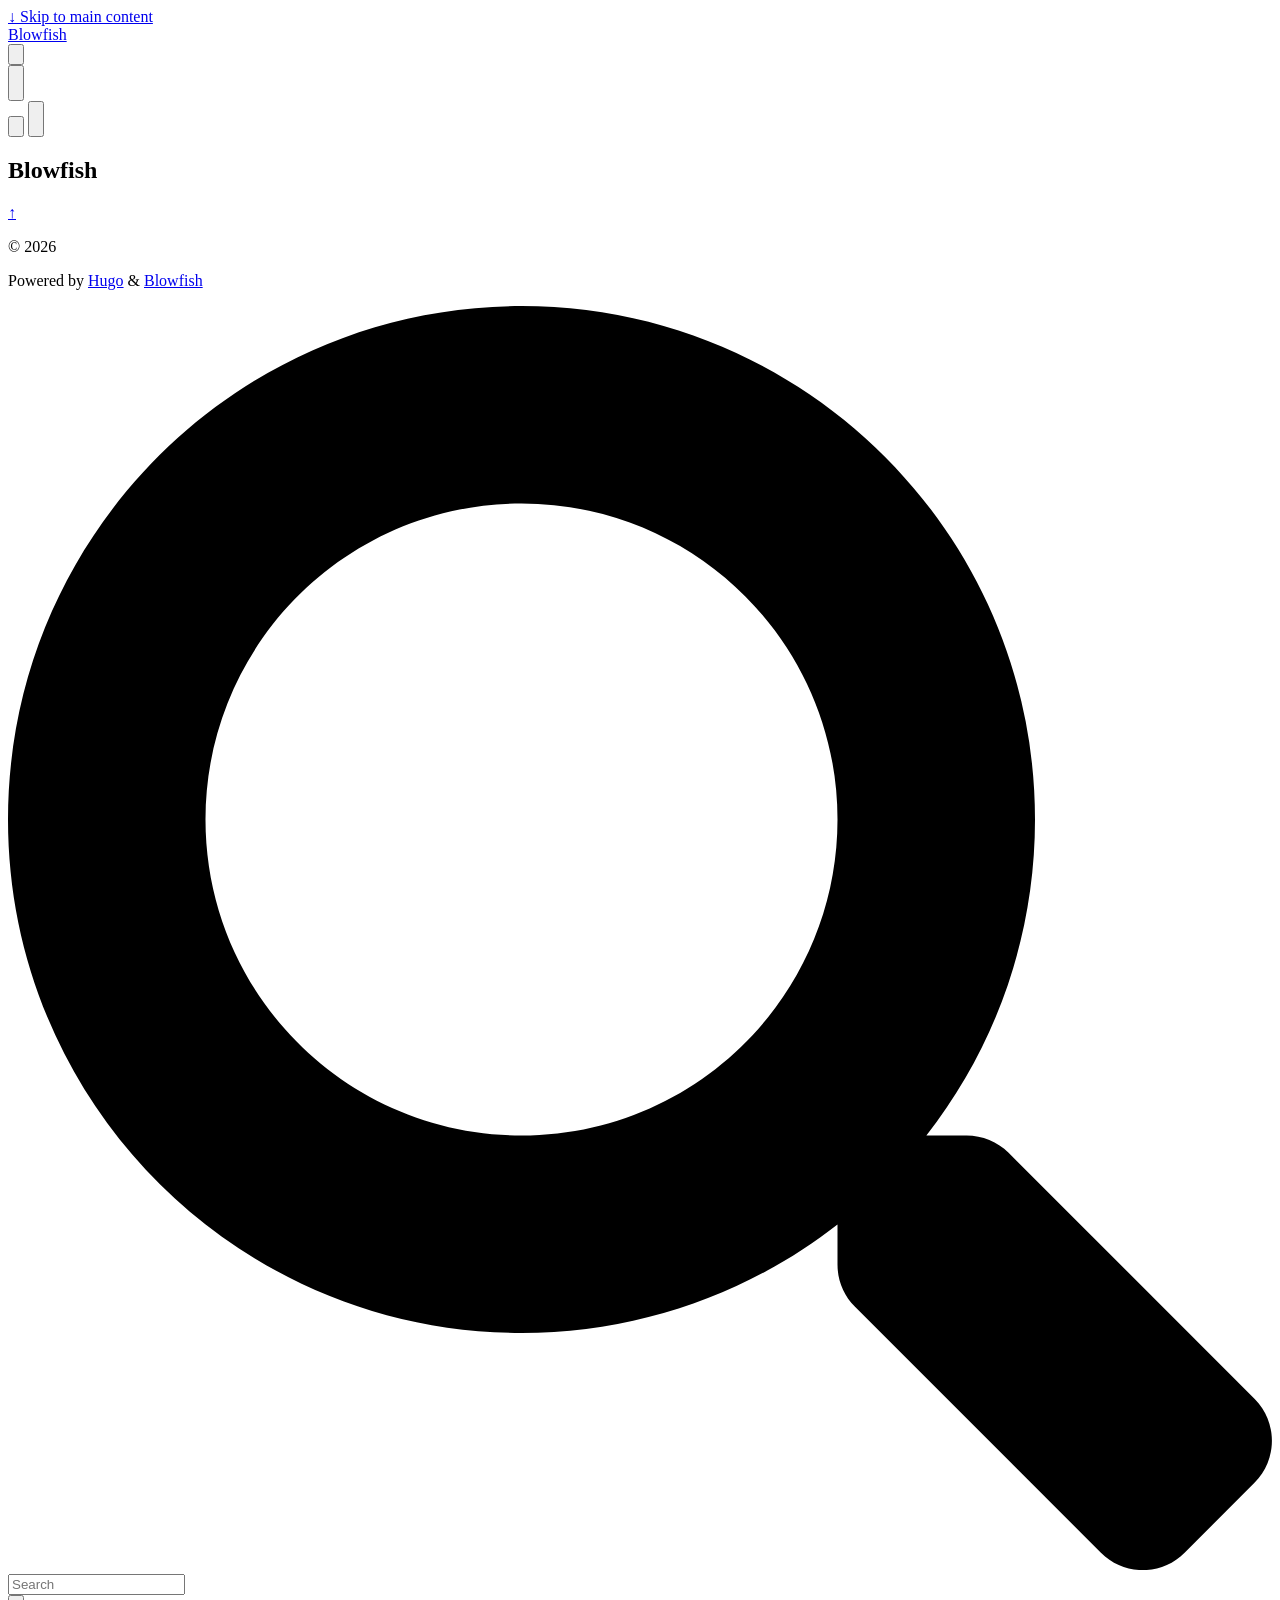
==== public/index.html @ fa170f07 "Configure Blowfish" ====
<!doctype html>
<html
  lang="en"
  dir="ltr"
  class="scroll-smooth"
  data-default-appearance="light"
  data-auto-appearance="true"><head>
	<meta name="generator" content="Hugo 0.162.1"><script src="/livereload.js?mindelay=10&amp;v=2&amp;port=1313&amp;path=livereload" data-no-instant defer></script>
  <meta charset="utf-8">
  
    <meta http-equiv="content-language" content="en">
  
  <meta name="viewport" content="width=device-width, initial-scale=1.0">
  <meta http-equiv="X-UA-Compatible" content="ie=edge">
  <meta name="theme-color">

  
  
    <title>Blowfish</title>
    <meta name="title" content="Blowfish">
  

  
  
  
  
  
    
  
    
  
    
  
  
  
  
  
  <link rel="canonical" href="http://localhost:1313/">
  
  
    
      <link rel="alternate" type="application/rss+xml" href="/index.xml" title="Blowfish" />
  
    
      <link rel="alternate" type="application/json" href="/index.json" title="Blowfish" />
  

  
  
  

  
  <meta property="og:url" content="http://localhost:1313/">
	<meta property="og:site_name" content="Blowfish">
	<meta property="og:title" content="Blowfish">
	<meta property="og:locale" content="en">
	<meta property="og:type" content="website">

  
	<meta name="twitter:card" content="summary">
	<meta name="twitter:title" content="Blowfish">

  
  
  
  
    
      
    
  
    
      
    
  
    
      
    
  
  
    
  

  
  
  
  
  
  

  

  
  
  
  
  
  
  
  
    
  
  
  <link
    type="text/css"
    rel="stylesheet"
    href="/css/main.bundle.min.107426ab61315fc4833479fa991070b89d5daf262871c1cf1795d7fe4ea9e13a60535032fe3adf3de4f8bb67c549e8ff0ad8fa9bcefad3f9c6b310cd020f9147.css"
    integrity="sha512-EHQmq2ExX8SDNHn6mRBwuJ1dryYoccHPF5XX/k6p4TpgU1Ay/jrfPeT4u2fFSej/Ctj6m8760/nGsxDNAg&#43;RRw==">

  
  
  <script
    type="text/javascript"
    src="/js/appearance.min.764f412f07ea715415e9123a5eb5f355429502d0b760146b9bcab854bc50829dee14488594acd935dfcdc6a0fe7e6d14d7bee914ebb9272b251aa238cb52c4dd.js"
    integrity="sha512-dk9BLwfqcVQV6RI6XrXzVUKVAtC3YBRrm8q4VLxQgp3uFEiFlKzZNd/NxqD&#43;fm0U177pFOu5JyslGqI4y1LE3Q=="></script>
  


  
  
  
  
  
  
    
    <script src="/lib/zoom/zoom.min.umd.a527109b68c082a70f3697716dd72a9d5aa8b545cf800cecbbc7399f2ca6f6e0ce3e431f2062b48bbfa47c9ea42822714060bef309be073f49b9c0e30d318d7b.js" integrity="sha512-pScQm2jAgqcPNpdxbdcqnVqotUXPgAzsu8c5nyym9uDOPkMfIGK0i7&#43;kfJ6kKCJxQGC&#43;8wm&#43;Bz9JucDjDTGNew=="></script>
  

  
  
  
    
  
  
    
    
    
  
  
  
  
  
  
  
    
    <script
      defer
      type="text/javascript"
      id="script-bundle"
      src="/js/main.bundle.min.74f11ef65a4473e436530c724f16fa467ab1eb2c8563d520a56171481b9c21de2401f8b67efd8dee9ae560d67f9050146defcf01c01173eceadc0bb385af0bd9.js"
      integrity="sha512-dPEe9lpEc&#43;Q2UwxyTxb6Rnqx6yyFY9UgpWFxSBucId4kAfi2fv2N7prlYNZ/kFAUbe/PAcARc&#43;zq3Auzha8L2Q=="
      data-copy="Copy"
      data-copied="Copied"></script>
  

  
  
























  

  

  

  

  













  
  
    <link rel="apple-touch-icon" sizes="180x180" href="/apple-touch-icon.png">
    <link rel="icon" type="image/png" sizes="32x32" href="/favicon-32x32.png">
    <link rel="icon" type="image/png" sizes="16x16" href="/favicon-16x16.png">
    <link rel="manifest" href="/site.webmanifest">
  

  
  <script type="application/ld+json">
  {
    "@context": "https://schema.org",
    "@type": "WebSite",
    "@id": "http://localhost:1313/",
    "name": "Blowfish",
    
    "inLanguage": "en",
    "url": "http://localhost:1313/",
    
    "publisher" : {
      "@type": "Person",
      "name": ""
    }
  }
  </script>



  
  

  
  

  
  

  
  
</head>


















  
  <body class="flex flex-col h-screen m-auto leading-7 max-w-7xl px-6 sm:px-14 md:px-24 lg:px-32 text-lg bg-neutral text-neutral-900 dark:bg-neutral-800 dark:text-neutral bf-scrollbar">
    <div id="the-top" class="absolute flex self-center">
      <a
        class="px-3 py-1 text-sm -translate-y-8 rounded-b-lg bg-primary-200 focus:translate-y-0 dark:bg-neutral-600"
        href="#main-content">
        <span class="font-bold text-primary-600 pe-2 dark:text-primary-400">&darr;</span>
        Skip to main content
      </a>
    </div>
    
    
      <div class="main-menu flex items-center w-full gap-2 p-1 pl-0">
  
  
    <a href="/" class="text-base font-medium truncate min-w-0 shrink">
      Blowfish
    </a>
  
  <div class="flex items-center ms-auto">
    <div class="hidden md:flex">
      <nav class="flex items-center gap-x-5 h-12">
  

  

  

  
    <button
      id="search-button"
      aria-label="Search"
      class="text-base bf-icon-color-hover"
      title="Search (/)">
      <span class="relative block icon"><svg aria-hidden="true" focusable="false" data-prefix="fas" data-icon="search" class="svg-inline--fa fa-search fa-w-16" role="img" xmlns="http://www.w3.org/2000/svg" viewBox="0 0 512 512"><path fill="currentColor" d="M505 442.7L405.3 343c-4.5-4.5-10.6-7-17-7H372c27.6-35.3 44-79.7 44-128C416 93.1 322.9 0 208 0S0 93.1 0 208s93.1 208 208 208c48.3 0 92.7-16.4 128-44v16.3c0 6.4 2.5 12.5 7 17l99.7 99.7c9.4 9.4 24.6 9.4 33.9 0l28.3-28.3c9.4-9.4 9.4-24.6.1-34zM208 336c-70.7 0-128-57.2-128-128 0-70.7 57.2-128 128-128 70.7 0 128 57.2 128 128 0 70.7-57.2 128-128 128z"/></svg>
</span>
    </button>
  

  
    <div class="flex items-center">
      <button
        id="appearance-switcher"
        aria-label="Switch to dark appearance"
        type="button"
        class="text-base bf-icon-color-hover"
        title="Switch to dark appearance">
        <div class="flex items-center justify-center dark:hidden">
          <span class="relative block icon"><svg xmlns="http://www.w3.org/2000/svg" viewBox="0 0 512 512"><path fill="currentColor" d="M32 256c0-123.8 100.3-224 223.8-224c11.36 0 29.7 1.668 40.9 3.746c9.616 1.777 11.75 14.63 3.279 19.44C245 86.5 211.2 144.6 211.2 207.8c0 109.7 99.71 193 208.3 172.3c9.561-1.805 16.28 9.324 10.11 16.95C387.9 448.6 324.8 480 255.8 480C132.1 480 32 379.6 32 256z"/></svg>
</span>
        </div>
        <div class="items-center justify-center hidden dark:flex">
          <span class="relative block icon"><svg xmlns="http://www.w3.org/2000/svg" viewBox="0 0 512 512"><path fill="currentColor" d="M256 159.1c-53.02 0-95.1 42.98-95.1 95.1S202.1 351.1 256 351.1s95.1-42.98 95.1-95.1S309 159.1 256 159.1zM509.3 347L446.1 255.1l63.15-91.01c6.332-9.125 1.104-21.74-9.826-23.72l-109-19.7l-19.7-109c-1.975-10.93-14.59-16.16-23.72-9.824L256 65.89L164.1 2.736c-9.125-6.332-21.74-1.107-23.72 9.824L121.6 121.6L12.56 141.3C1.633 143.2-3.596 155.9 2.736 164.1L65.89 256l-63.15 91.01c-6.332 9.125-1.105 21.74 9.824 23.72l109 19.7l19.7 109c1.975 10.93 14.59 16.16 23.72 9.824L256 446.1l91.01 63.15c9.127 6.334 21.75 1.107 23.72-9.822l19.7-109l109-19.7C510.4 368.8 515.6 356.1 509.3 347zM256 383.1c-70.69 0-127.1-57.31-127.1-127.1c0-70.69 57.31-127.1 127.1-127.1s127.1 57.3 127.1 127.1C383.1 326.7 326.7 383.1 256 383.1z"/></svg>
</span>
        </div>
      </button>
    </div>
  
</nav>



    </div>
    <div class="flex md:hidden">
      <div class="flex items-center h-14 gap-4">
  
    <button
      id="search-button-mobile"
      aria-label="Search"
      class="flex items-center justify-center bf-icon-color-hover"
      title="Search (/)">
      <span class="relative block icon"><svg aria-hidden="true" focusable="false" data-prefix="fas" data-icon="search" class="svg-inline--fa fa-search fa-w-16" role="img" xmlns="http://www.w3.org/2000/svg" viewBox="0 0 512 512"><path fill="currentColor" d="M505 442.7L405.3 343c-4.5-4.5-10.6-7-17-7H372c27.6-35.3 44-79.7 44-128C416 93.1 322.9 0 208 0S0 93.1 0 208s93.1 208 208 208c48.3 0 92.7-16.4 128-44v16.3c0 6.4 2.5 12.5 7 17l99.7 99.7c9.4 9.4 24.6 9.4 33.9 0l28.3-28.3c9.4-9.4 9.4-24.6.1-34zM208 336c-70.7 0-128-57.2-128-128 0-70.7 57.2-128 128-128 70.7 0 128 57.2 128 128 0 70.7-57.2 128-128 128z"/></svg>
</span>
    </button>
  

  
    <button
      id="appearance-switcher-mobile"
      type="button"
      aria-label="Switch to dark appearance"
      title="Switch to dark appearance"
      class="flex items-center justify-center text-neutral-900 hover:text-primary-600 dark:text-neutral-200 dark:hover:text-primary-400">
      <div class="dark:hidden">
        <span class="relative block icon"><svg xmlns="http://www.w3.org/2000/svg" viewBox="0 0 512 512"><path fill="currentColor" d="M32 256c0-123.8 100.3-224 223.8-224c11.36 0 29.7 1.668 40.9 3.746c9.616 1.777 11.75 14.63 3.279 19.44C245 86.5 211.2 144.6 211.2 207.8c0 109.7 99.71 193 208.3 172.3c9.561-1.805 16.28 9.324 10.11 16.95C387.9 448.6 324.8 480 255.8 480C132.1 480 32 379.6 32 256z"/></svg>
</span>
      </div>
      <div class="hidden dark:block">
        <span class="relative block icon"><svg xmlns="http://www.w3.org/2000/svg" viewBox="0 0 512 512"><path fill="currentColor" d="M256 159.1c-53.02 0-95.1 42.98-95.1 95.1S202.1 351.1 256 351.1s95.1-42.98 95.1-95.1S309 159.1 256 159.1zM509.3 347L446.1 255.1l63.15-91.01c6.332-9.125 1.104-21.74-9.826-23.72l-109-19.7l-19.7-109c-1.975-10.93-14.59-16.16-23.72-9.824L256 65.89L164.1 2.736c-9.125-6.332-21.74-1.107-23.72 9.824L121.6 121.6L12.56 141.3C1.633 143.2-3.596 155.9 2.736 164.1L65.89 256l-63.15 91.01c-6.332 9.125-1.105 21.74 9.824 23.72l109 19.7l19.7 109c1.975 10.93 14.59 16.16 23.72 9.824L256 446.1l91.01 63.15c9.127 6.334 21.75 1.107 23.72-9.822l19.7-109l109-19.7C510.4 368.8 515.6 356.1 509.3 347zM256 383.1c-70.69 0-127.1-57.31-127.1-127.1c0-70.69 57.31-127.1 127.1-127.1s127.1 57.3 127.1 127.1C383.1 326.7 326.7 383.1 256 383.1z"/></svg>
</span>
      </div>
    </button>
  

  
</div>







    </div>
  </div>
</div>





    
    <div class="relative flex flex-col grow">
      <main id="main-content" class="grow">
        
  
  
    
<article
  class="
    h-full
   flex flex-col items-center justify-center text-center">
  <header class="relative px-1 py-1 flex flex-col items-center mb-3">
    
    <h1 class="text-4xl font-extrabold">
      Blowfish
    </h1>
    
    <div class="mt-1 text-2xl">
      

    </div>
  </header>
  <section class="prose dark:prose-invert w-full"></section>
</article>
<section>
  



</section>

  

        


  






<div
  id="scroll-to-top"
  class="fixed bottom-6 end-6 z-50 transform translate-y-4 opacity-0 duration-200">
  <a
    href="#the-top"
    class="pointer-events-auto flex h-12 w-12 items-center justify-center rounded-full bg-neutral/50 text-xl text-neutral-700 hover:text-primary-600 dark:bg-neutral-800/50 dark:text-neutral dark:hover:text-primary-400"
    aria-label="Scroll to top"
    title="Scroll to top">
    &uarr;
  </a>
</div>

      </main><footer id="site-footer" class="py-10 print:hidden">
  
  
    
  
  <div class="flex items-center justify-between">
    
    
      <p class="text-sm text-neutral-500 dark:text-neutral-400">
          &copy;
          2026
          
      </p>
    

    
    
      <p class="text-xs text-neutral-500 dark:text-neutral-400">
        
        
        Powered by <a class="hover:underline hover:decoration-primary-400 hover:text-primary-500"
          href="https://gohugo.io/" target="_blank" rel="noopener noreferrer">Hugo</a> &amp; <a class="hover:underline hover:decoration-primary-400 hover:text-primary-500"
          href="https://blowfish.page/" target="_blank" rel="noopener noreferrer">Blowfish</a>
      </p>
    
  </div>
  
    <script>
      mediumZoom(document.querySelectorAll("img:not(.nozoom)"), {
        margin: 24,
        background: "rgba(0,0,0,0.5)",
        scrollOffset: 0,
      });
    </script>
  
  
  
</footer>
<div
  id="search-wrapper"
  class="invisible fixed inset-0 flex h-screen w-screen cursor-default flex-col bg-neutral-500/50 p-4 backdrop-blur-sm dark:bg-neutral-900/50 sm:p-6 md:p-[10vh] lg:p-[12vh] z-500"
  data-url="/">
  <div
    id="search-modal"
    class="flex flex-col w-full max-w-3xl min-h-0 mx-auto border rounded-md shadow-lg top-20 border-neutral-200 bg-neutral dark:border-neutral-700 dark:bg-neutral-800">
    <header class="relative z-10 flex items-center justify-between flex-none px-2">
      <form class="flex items-center flex-auto min-w-0">
        <div class="flex items-center justify-center w-8 h-8 text-neutral-400">
          <span class="relative block icon"><svg aria-hidden="true" focusable="false" data-prefix="fas" data-icon="search" class="svg-inline--fa fa-search fa-w-16" role="img" xmlns="http://www.w3.org/2000/svg" viewBox="0 0 512 512"><path fill="currentColor" d="M505 442.7L405.3 343c-4.5-4.5-10.6-7-17-7H372c27.6-35.3 44-79.7 44-128C416 93.1 322.9 0 208 0S0 93.1 0 208s93.1 208 208 208c48.3 0 92.7-16.4 128-44v16.3c0 6.4 2.5 12.5 7 17l99.7 99.7c9.4 9.4 24.6 9.4 33.9 0l28.3-28.3c9.4-9.4 9.4-24.6.1-34zM208 336c-70.7 0-128-57.2-128-128 0-70.7 57.2-128 128-128 70.7 0 128 57.2 128 128 0 70.7-57.2 128-128 128z"/></svg>
</span>
        </div>
        <input
          type="search"
          id="search-query"
          class="flex flex-auto h-12 mx-1 bg-transparent appearance-none focus:outline-dotted focus:outline-2 focus:outline-transparent"
          placeholder="Search"
          tabindex="0">
      </form>
      <button
        id="close-search-button"
        class="flex items-center justify-center w-8 h-8 text-neutral-700 hover:text-primary-600 dark:text-neutral dark:hover:text-primary-400"
        title="Close (Esc)">
        <span class="relative block icon"><svg xmlns="http://www.w3.org/2000/svg" viewBox="0 0 320 512"><path fill="currentColor" d="M310.6 361.4c12.5 12.5 12.5 32.75 0 45.25C304.4 412.9 296.2 416 288 416s-16.38-3.125-22.62-9.375L160 301.3L54.63 406.6C48.38 412.9 40.19 416 32 416S15.63 412.9 9.375 406.6c-12.5-12.5-12.5-32.75 0-45.25l105.4-105.4L9.375 150.6c-12.5-12.5-12.5-32.75 0-45.25s32.75-12.5 45.25 0L160 210.8l105.4-105.4c12.5-12.5 32.75-12.5 45.25 0s12.5 32.75 0 45.25l-105.4 105.4L310.6 361.4z"/></svg>
</span>
      </button>
    </header>
    <section class="flex-auto px-2 overflow-auto">
      <ul id="search-results">
        
      </ul>
    </section>
  </div>
</div>

    </div>
  </body>
  
</html>
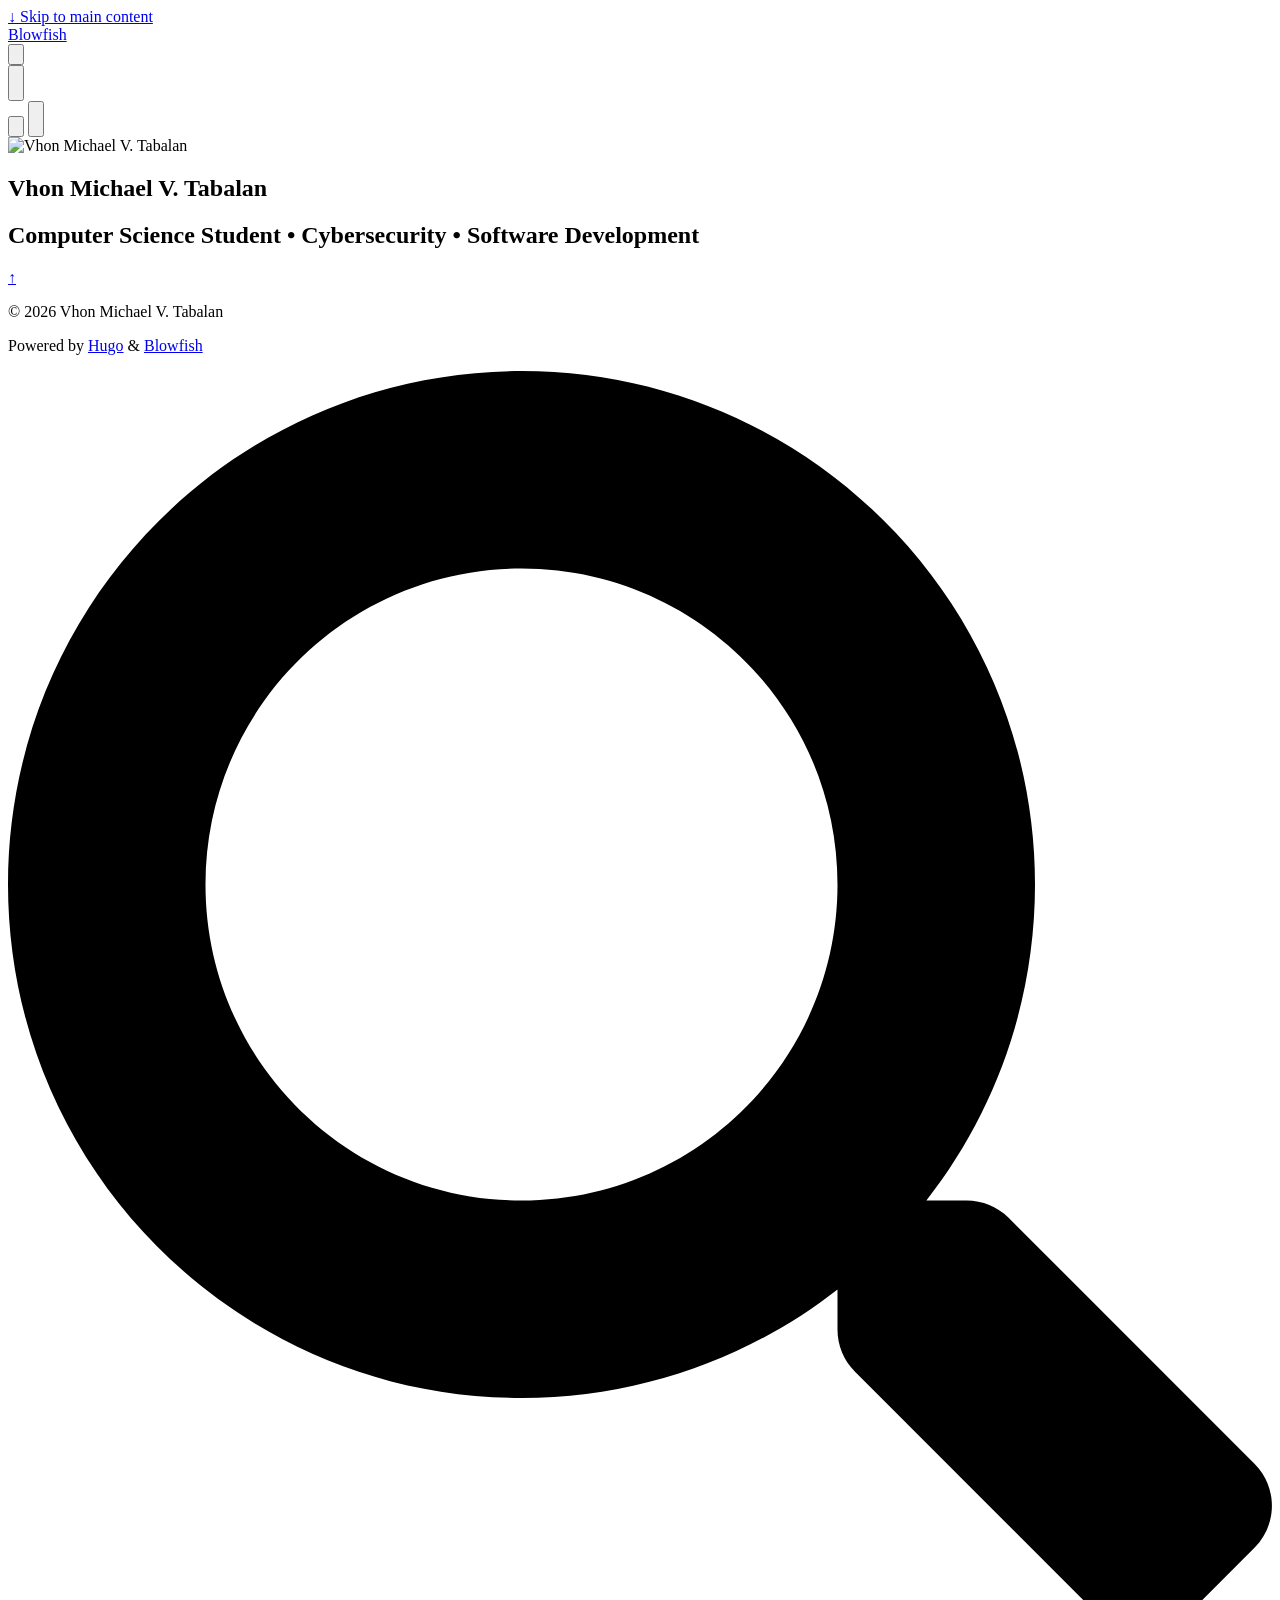
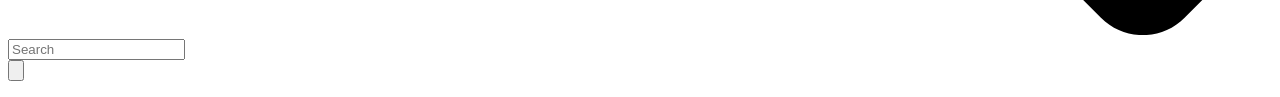
==== commit 1ad529e8: "Fix Blowfish author configuration" ====
--- a/public/index.html
+++ b/public/index.html
@@ -47,6 +47,8 @@
 
   
   
+    <meta name="author" content="Vhon Michael V. Tabalan">
+  
   
 
   
@@ -221,7 +223,7 @@
     
     "publisher" : {
       "@type": "Person",
-      "name": ""
+      "name": "Vhon Michael V. Tabalan"
     }
   }
   </script>
@@ -382,9 +384,34 @@
    flex flex-col items-center justify-center text-center">
   <header class="relative px-1 py-1 flex flex-col items-center mb-3">
     
+      
+      
+        
+      
+      
+        
+        
+        
+          
+          
+          
+        
+        <img
+          class="mb-2 h-36 w-36 rounded-full"
+          width="144"
+          height="144"
+          alt="Vhon Michael V. Tabalan"
+          src="/img/blowfish_logo_hu_dc8fdc66704a42f7.png"
+          data-zoom-src="/img/blowfish_logo_hu_2973c938c8e8a8df.png">
+      
+    
     <h1 class="text-4xl font-extrabold">
-      Blowfish
+      Vhon Michael V. Tabalan
     </h1>
+    
+      <h2 class="text-xl text-neutral-500 dark:text-neutral-400">
+        Computer Science Student • Cybersecurity • Software Development
+      </h2>
     
     <div class="mt-1 text-2xl">
       
@@ -435,7 +462,7 @@
       <p class="text-sm text-neutral-500 dark:text-neutral-400">
           &copy;
           2026
-          
+          Vhon Michael V. Tabalan
       </p>
     
 
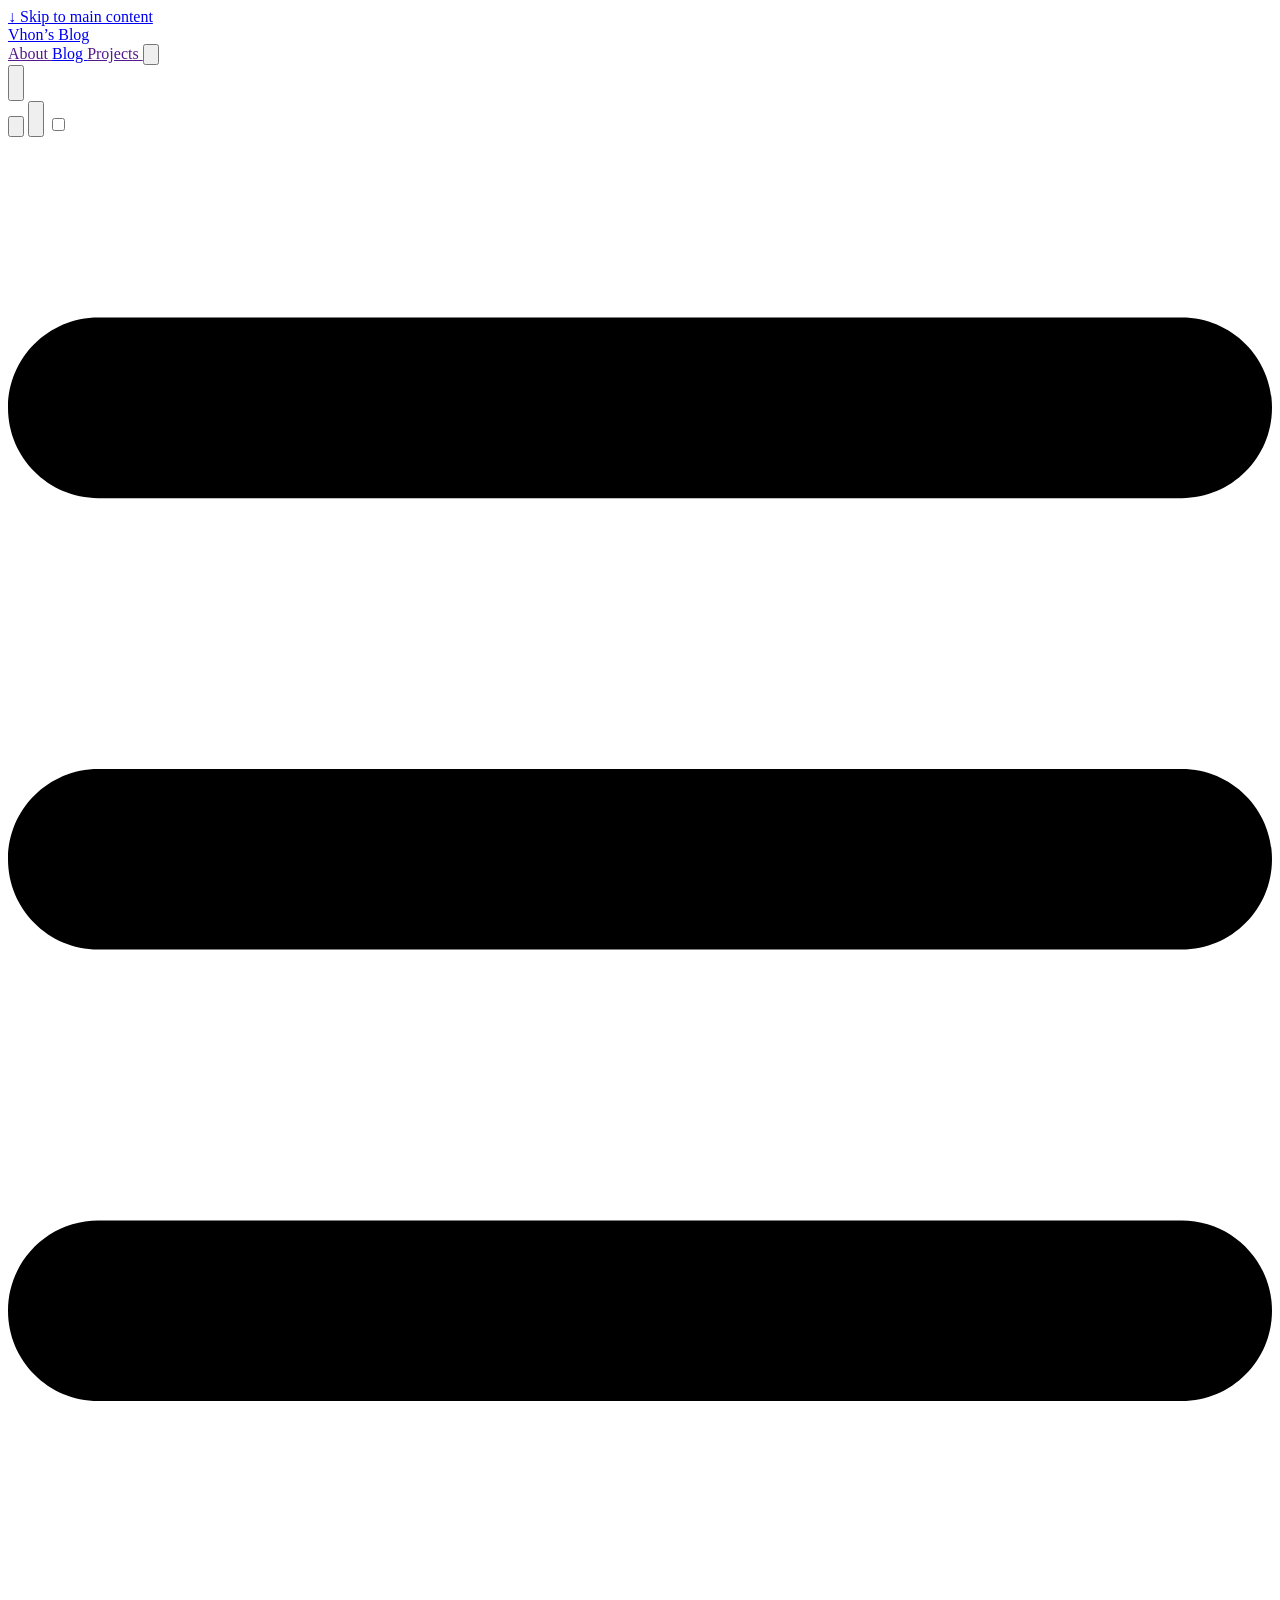
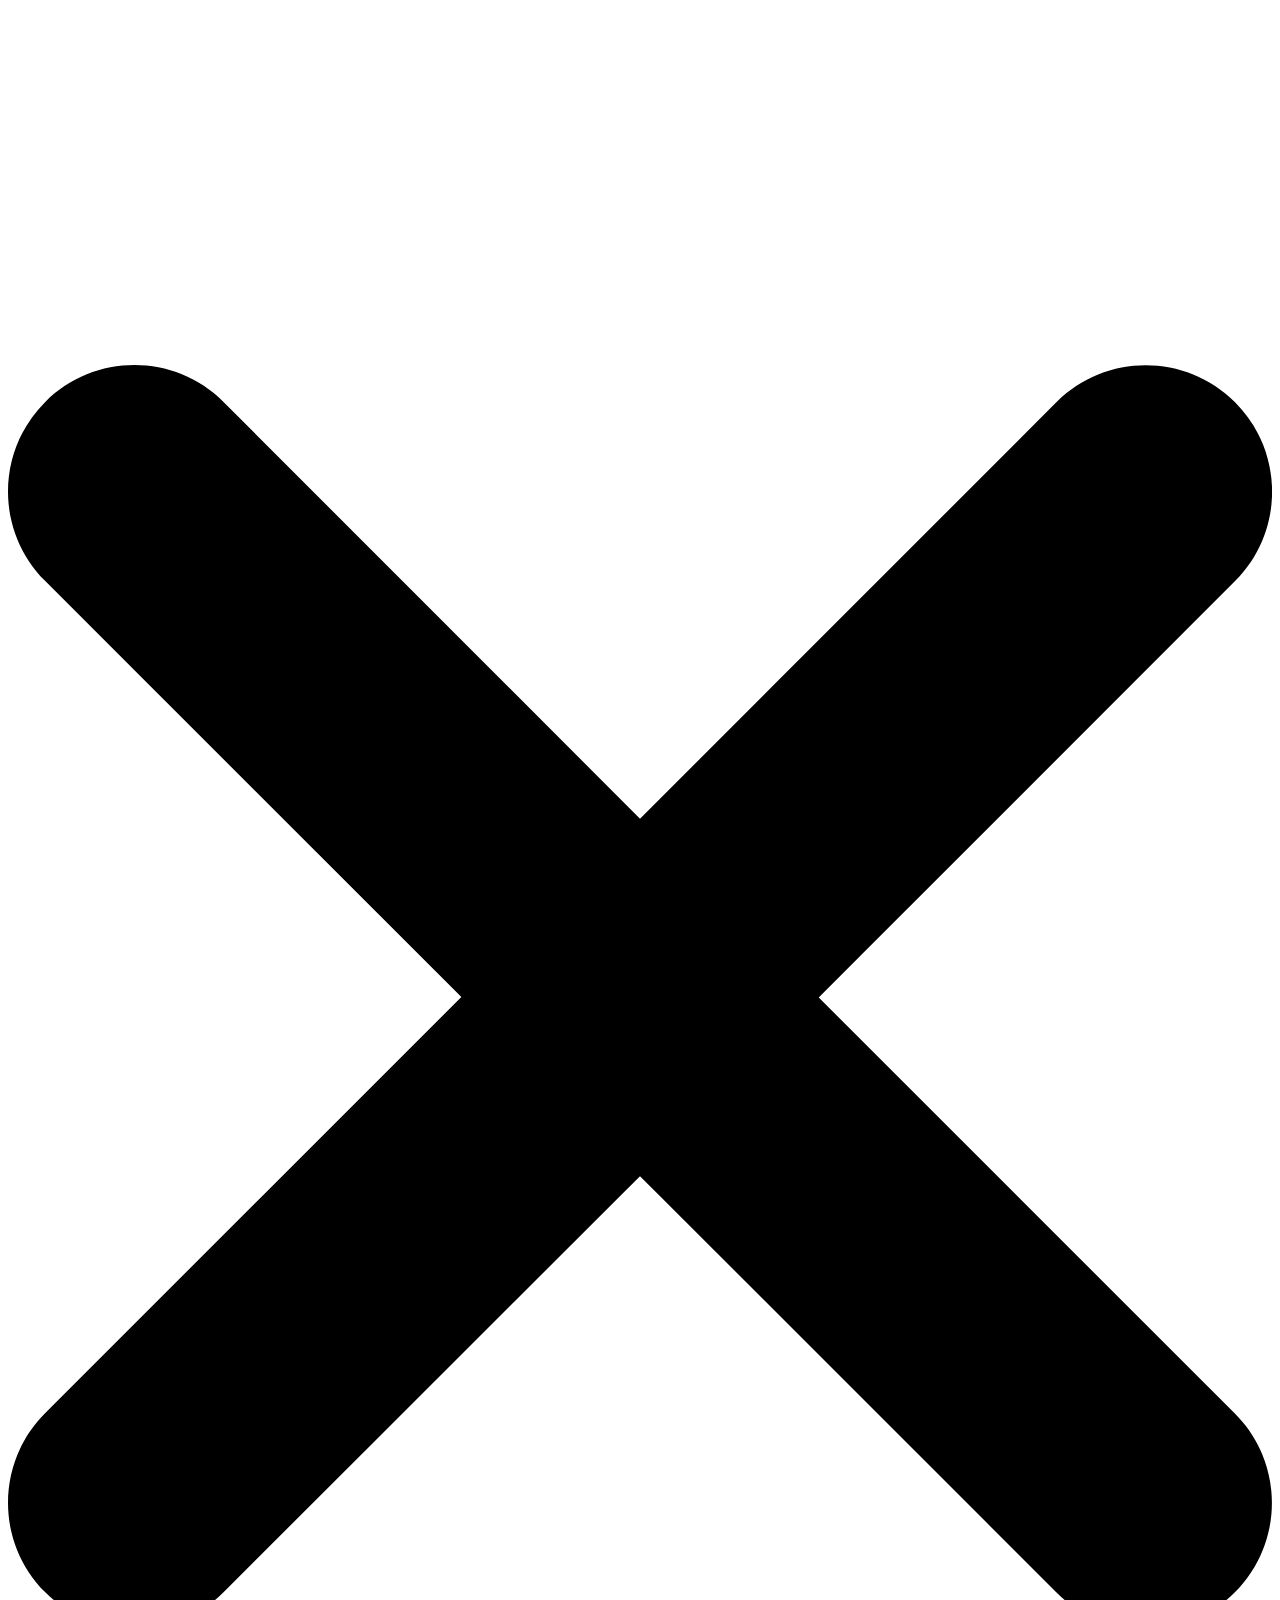
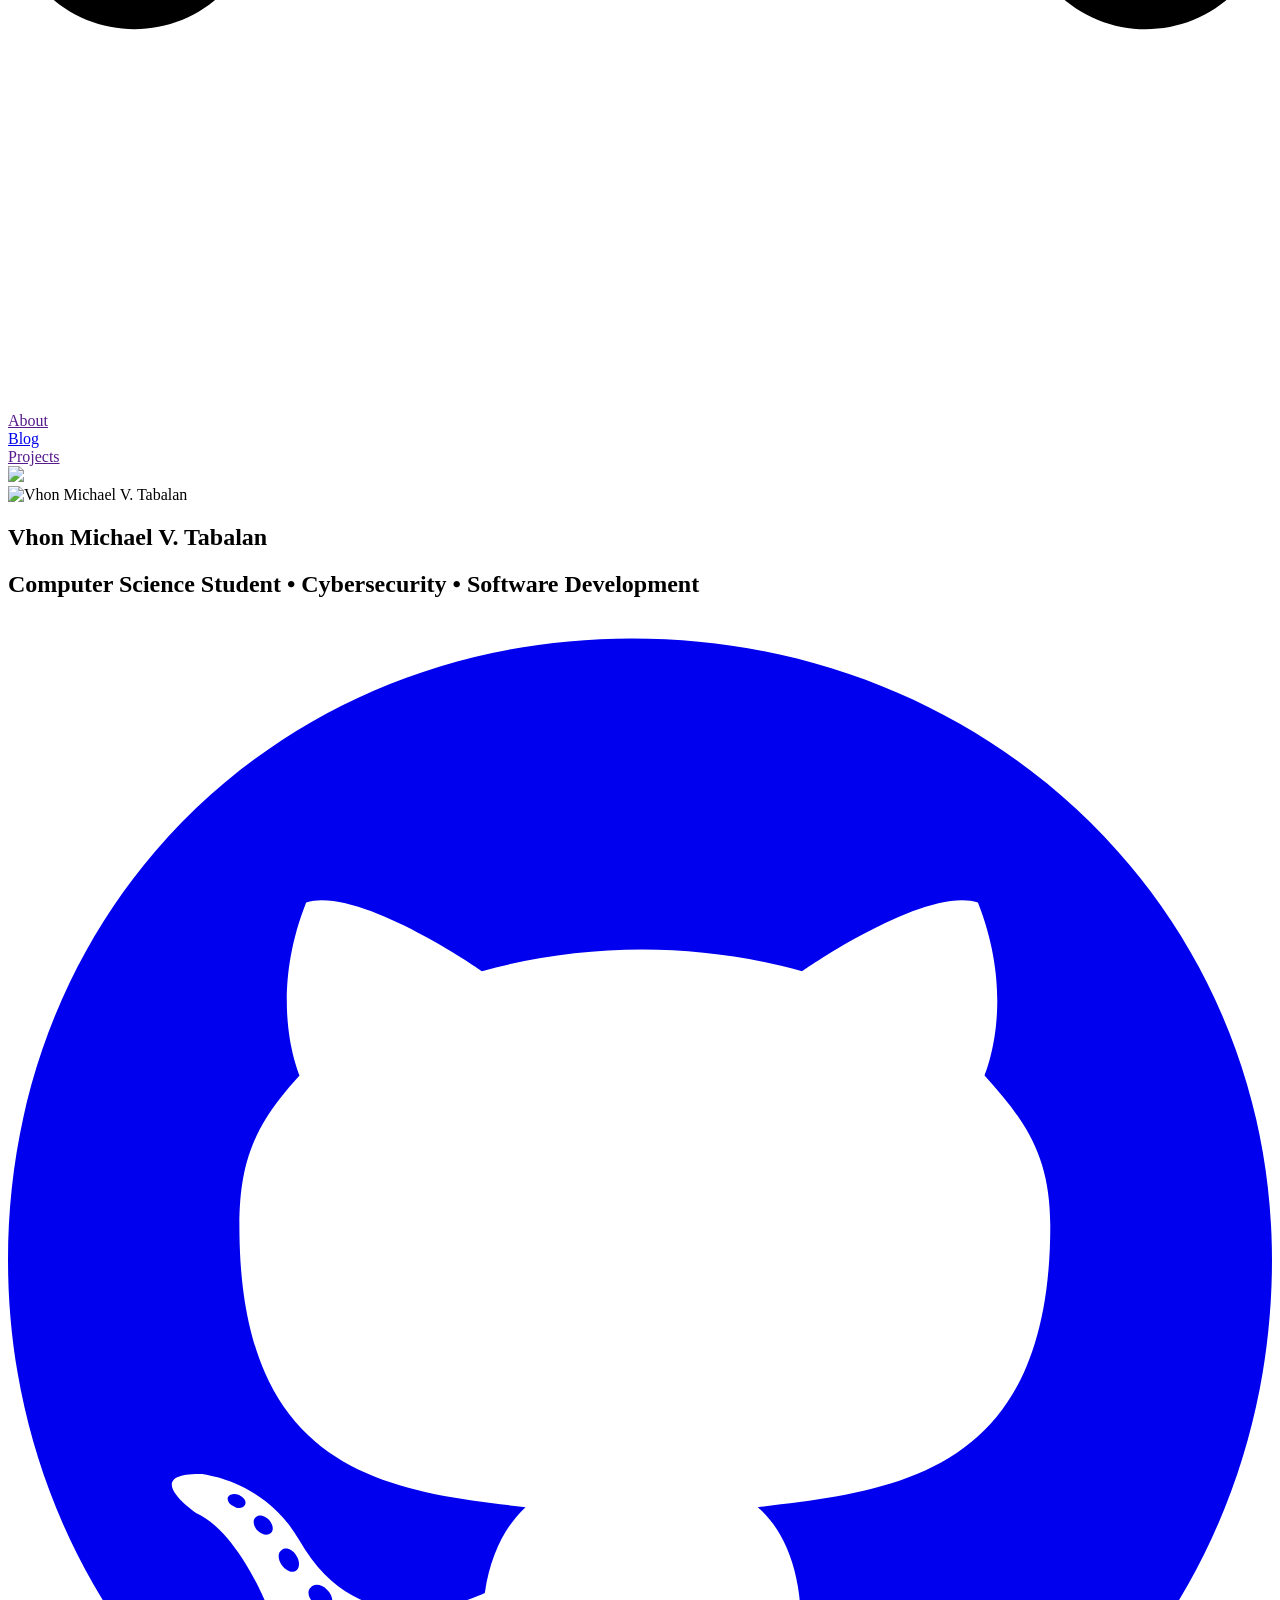
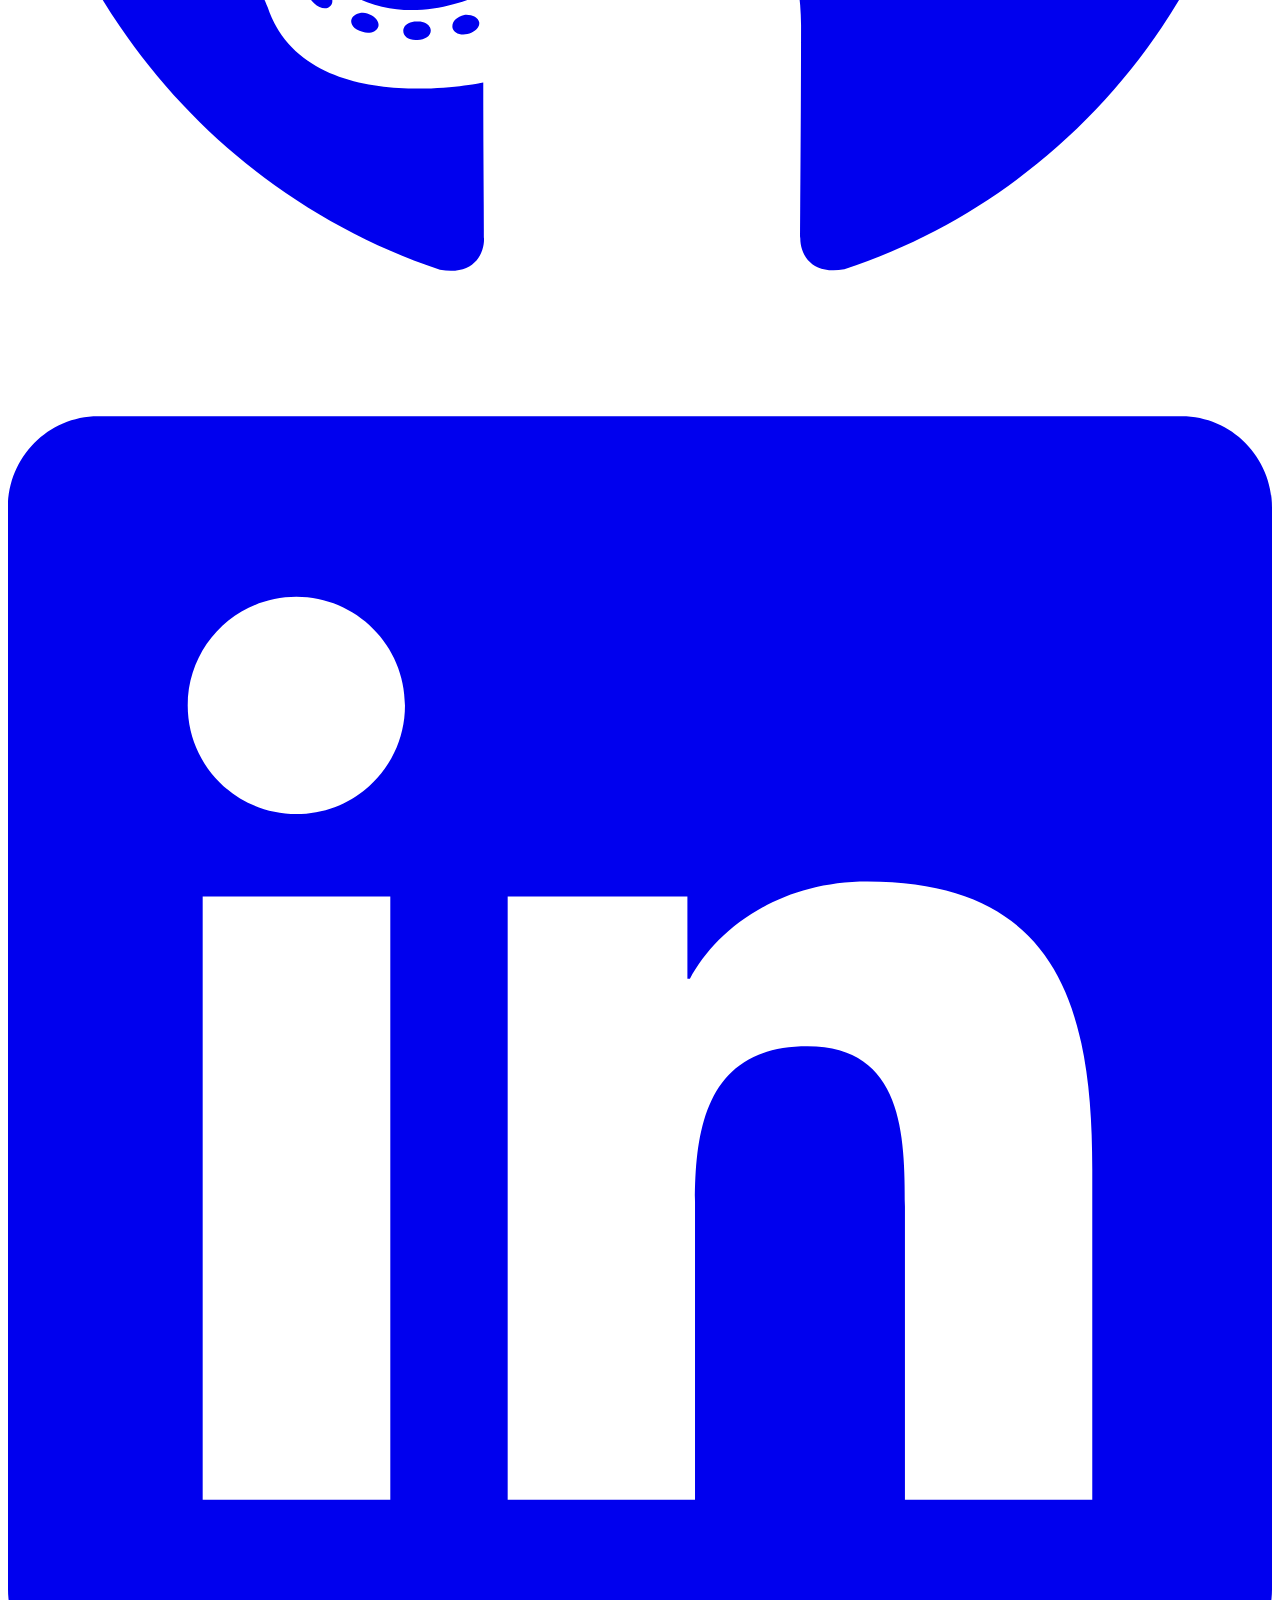
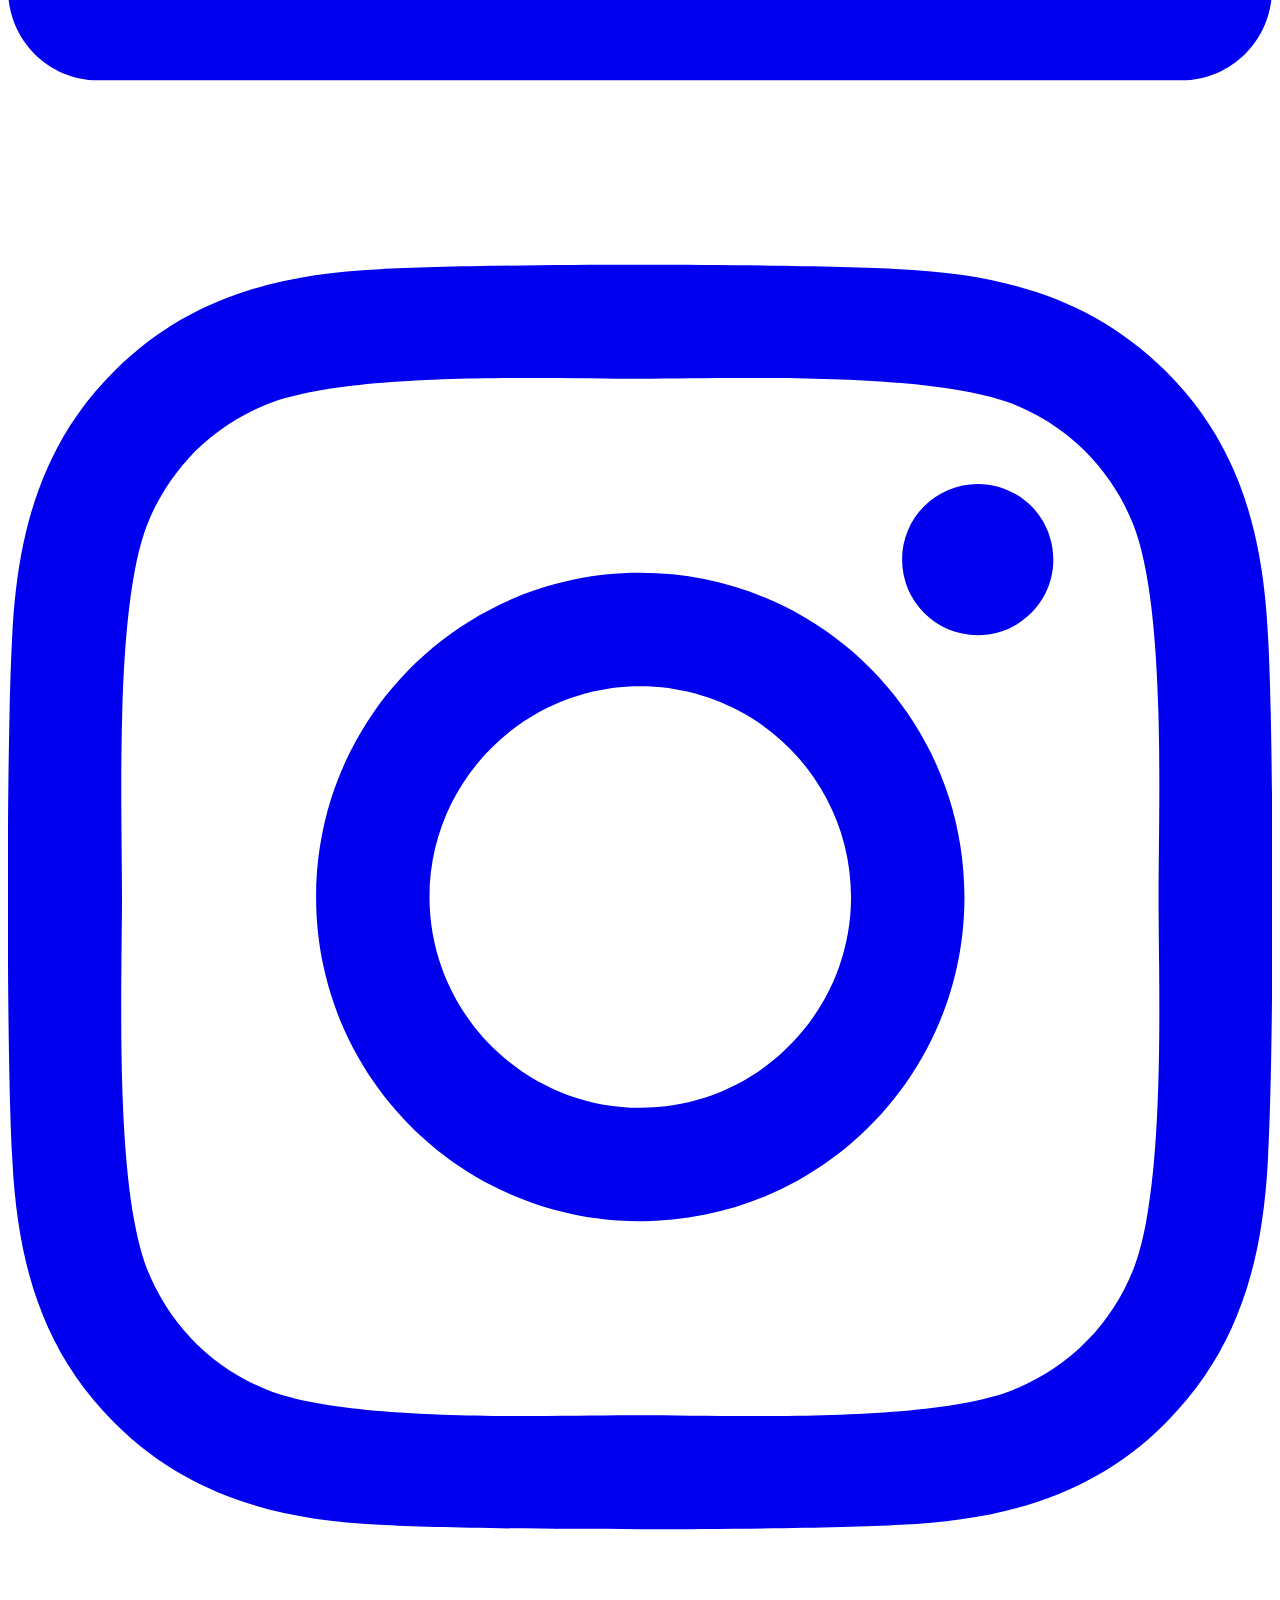
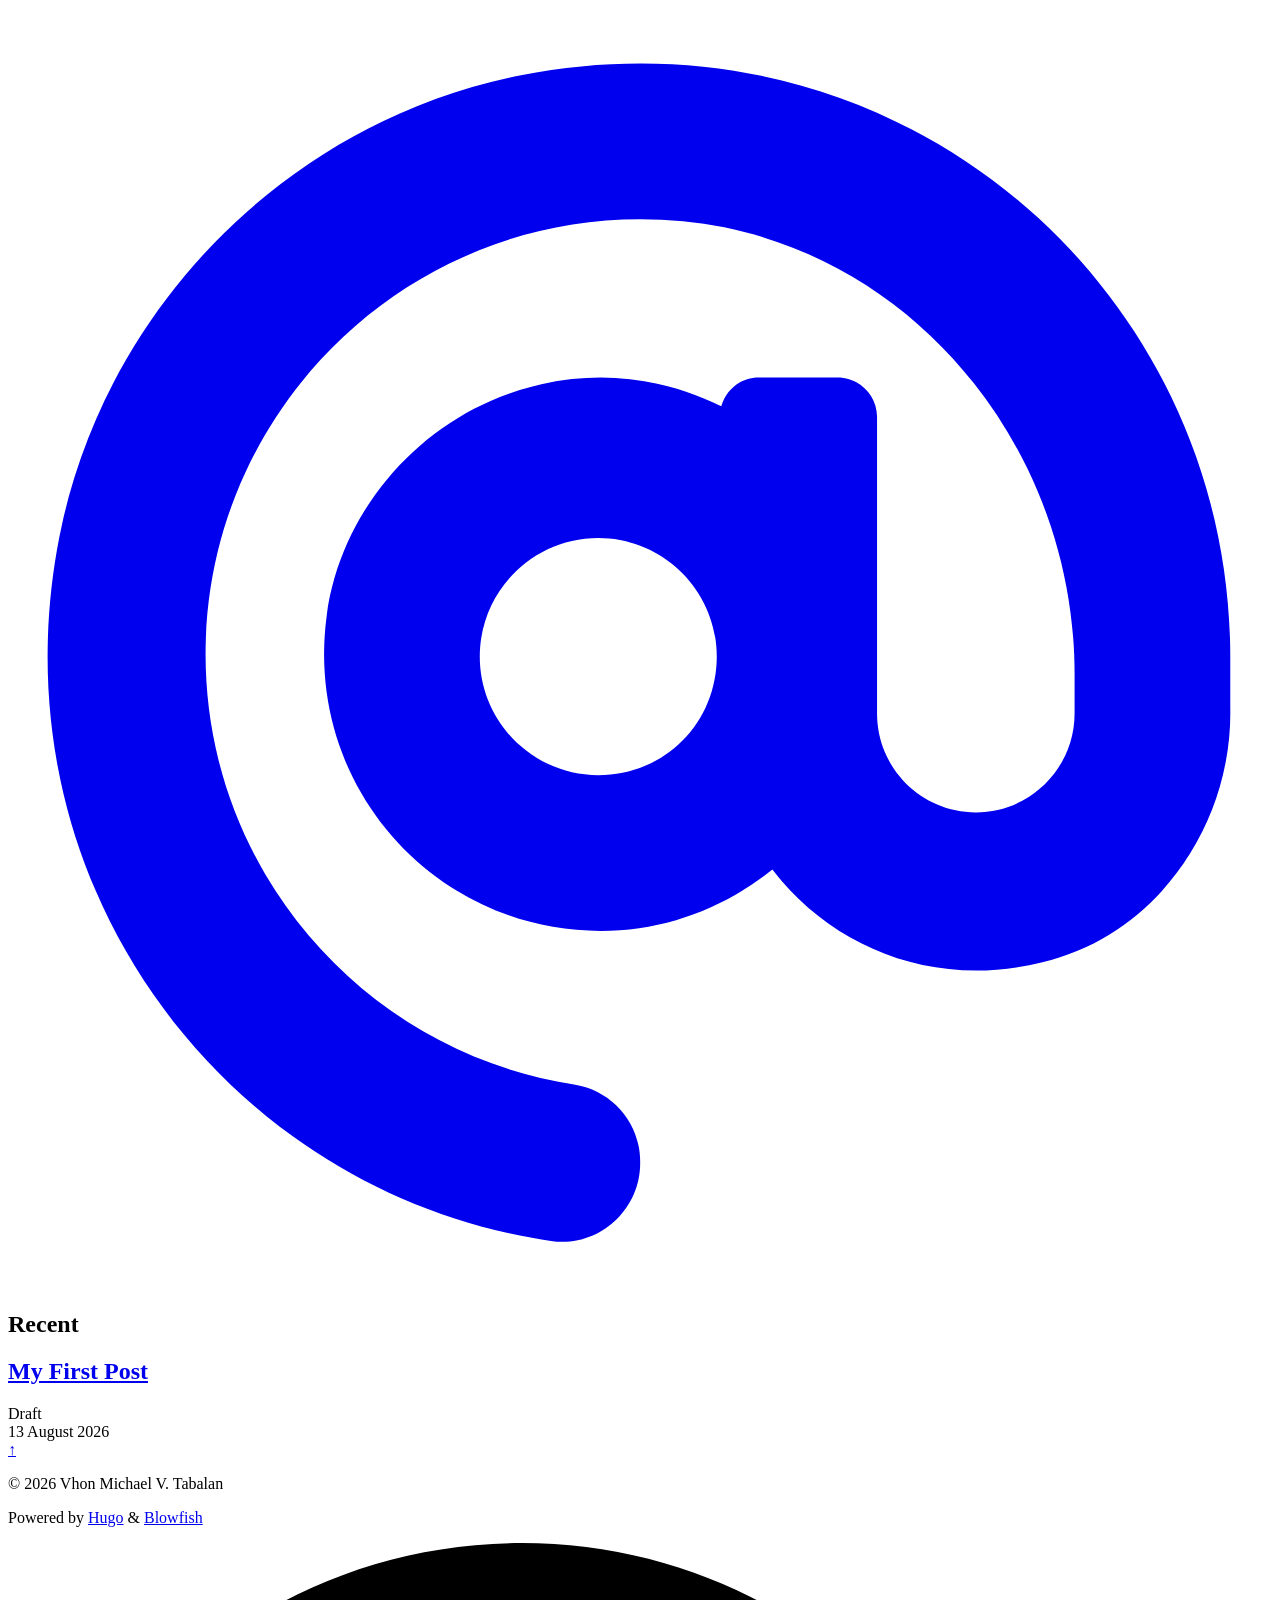
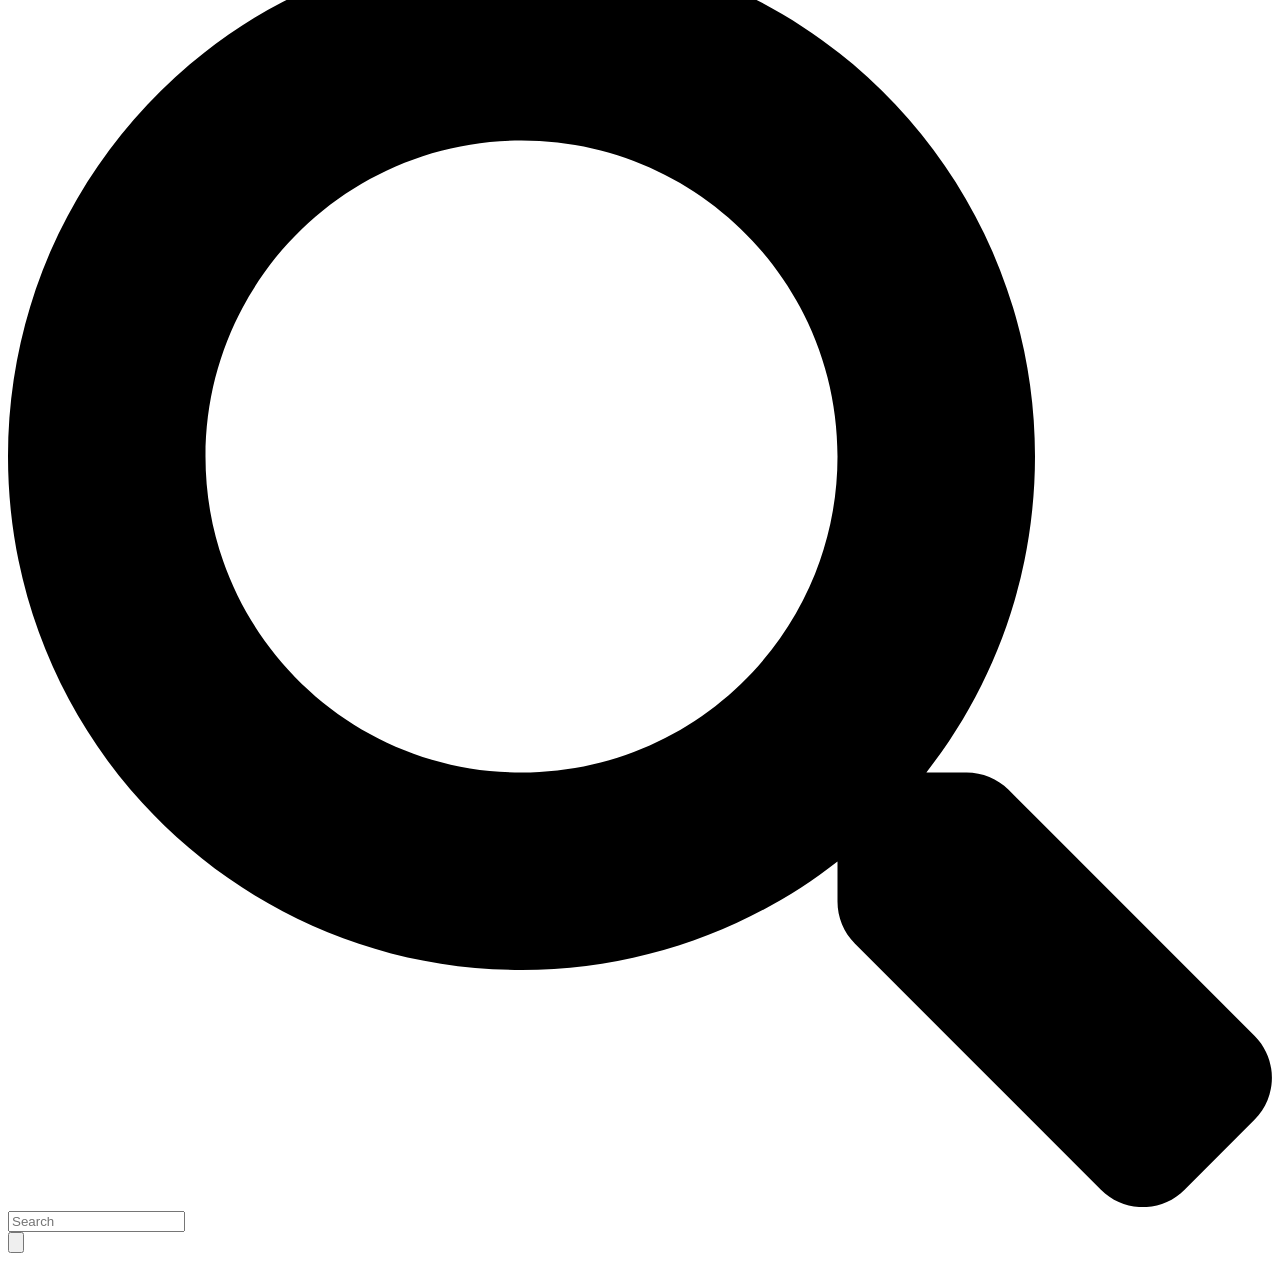
==== commit a25e7550: "Configure personal blog" ====
--- a/public/index.html
+++ b/public/index.html
@@ -3,7 +3,7 @@
   lang="en"
   dir="ltr"
   class="scroll-smooth"
-  data-default-appearance="light"
+  data-default-appearance="dark"
   data-auto-appearance="true"><head>
 	<meta name="generator" content="Hugo 0.162.1"><script src="/livereload.js?mindelay=10&amp;v=2&amp;port=1313&amp;path=livereload" data-no-instant defer></script>
   <meta charset="utf-8">
@@ -16,21 +16,23 @@
 
   
   
-    <title>Blowfish</title>
-    <meta name="title" content="Blowfish">
-  
-
-  
-  
-  
-  
-  
-    
-  
-    
-  
-    
-  
+    <title>Vhon&#39;s Blog</title>
+    <meta name="title" content="Vhon&#39;s Blog">
+  
+
+  
+  
+  
+  
+  
+    
+  
+    
+  
+    
+  
+  
+    <meta name="description" content="My awesome website">
   
   
   
@@ -39,10 +41,10 @@
   
   
     
-      <link rel="alternate" type="application/rss+xml" href="/index.xml" title="Blowfish" />
-  
-    
-      <link rel="alternate" type="application/json" href="/index.json" title="Blowfish" />
+      <link rel="alternate" type="application/rss+xml" href="/index.xml" title="Vhon's Blog" />
+  
+    
+      <link rel="alternate" type="application/json" href="/index.json" title="Vhon's Blog" />
   
 
   
@@ -50,17 +52,43 @@
     <meta name="author" content="Vhon Michael V. Tabalan">
   
   
+    
+      
+        
+          <link href="https://github.com/Xhyther" rel="me">
+        
+      
+    
+      
+        
+          <link href="https://www.linkedin.com/in/vmvt1011/" rel="me">
+        
+      
+    
+      
+        
+          <link href="https://www.instagram.com/kaisensho/" rel="me">
+        
+      
+    
+      
+        
+      
+    
+  
 
   
   <meta property="og:url" content="http://localhost:1313/">
-	<meta property="og:site_name" content="Blowfish">
-	<meta property="og:title" content="Blowfish">
+	<meta property="og:site_name" content="Vhon&#39;s Blog">
+	<meta property="og:title" content="Vhon&#39;s Blog">
+	<meta property="og:description" content="My awesome website">
 	<meta property="og:locale" content="en">
 	<meta property="og:type" content="website">
 
   
 	<meta name="twitter:card" content="summary">
-	<meta name="twitter:title" content="Blowfish">
+	<meta name="twitter:title" content="Vhon&#39;s Blog">
+	<meta name="twitter:description" content="My awesome website">
 
   
   
@@ -105,8 +133,8 @@
   <link
     type="text/css"
     rel="stylesheet"
-    href="/css/main.bundle.min.107426ab61315fc4833479fa991070b89d5daf262871c1cf1795d7fe4ea9e13a60535032fe3adf3de4f8bb67c549e8ff0ad8fa9bcefad3f9c6b310cd020f9147.css"
-    integrity="sha512-EHQmq2ExX8SDNHn6mRBwuJ1dryYoccHPF5XX/k6p4TpgU1Ay/jrfPeT4u2fFSej/Ctj6m8760/nGsxDNAg&#43;RRw==">
+    href="/css/main.bundle.min.6302ec7b874e1ffac05b58f45d23fd4c920bf95cbf2dc25e921e343e276a5724220d1ec5e22cb6644c012192d1821a9c8e5dab98763a2e3debf8ebc9ae8e64dd.css"
+    integrity="sha512-YwLse4dOH/rAW1j0XSP9TJIL&#43;Vy/LcJekh40PidqVyQiDR7F4iy2ZEwBIZLRghqcjl2rmHY6Lj3r&#43;OvJro5k3Q==">
 
   
   
@@ -216,8 +244,8 @@
     "@context": "https://schema.org",
     "@type": "WebSite",
     "@id": "http://localhost:1313/",
-    "name": "Blowfish",
-    
+    "name": "Vhon\u0027s Blog",
+    "description": "My awesome website",
     "inLanguage": "en",
     "url": "http://localhost:1313/",
     
@@ -276,12 +304,68 @@
   
   
     <a href="/" class="text-base font-medium truncate min-w-0 shrink">
-      Blowfish
+      Vhon&rsquo;s Blog
     </a>
   
   <div class="flex items-center ms-auto">
     <div class="hidden md:flex">
       <nav class="flex items-center gap-x-5 h-12">
+  
+    
+      
+  
+    <a
+      href=""
+      
+      class="flex items-center bf-icon-color-hover"
+      aria-label="About"
+      title="">
+      
+      
+        <span class="text-base font-medium break-normal">
+          About
+        </span>
+      
+    </a>
+  
+
+    
+      
+  
+    <a
+      href="/posts/"
+      
+      class="flex items-center bf-icon-color-hover"
+      aria-label="Blog"
+      title="Posts">
+      
+      
+        <span class="text-base font-medium break-normal">
+          Blog
+        </span>
+      
+    </a>
+  
+
+    
+      
+  
+    <a
+      href=""
+      
+      class="flex items-center bf-icon-color-hover"
+      aria-label="Projects"
+      title="">
+      
+      
+        <span class="text-base font-medium break-normal">
+          Projects
+        </span>
+      
+    </a>
+  
+
+    
   
 
   
@@ -355,6 +439,88 @@
   
 
   
+    <input type="checkbox" id="mobile-menu-toggle" autocomplete="off" class="hidden peer">
+    <label for="mobile-menu-toggle" class="flex items-center justify-center cursor-pointer bf-icon-color-hover">
+      <span class="relative block icon"><svg xmlns="http://www.w3.org/2000/svg" viewBox="0 0 448 512"><path fill="currentColor" d="M0 96C0 78.33 14.33 64 32 64H416C433.7 64 448 78.33 448 96C448 113.7 433.7 128 416 128H32C14.33 128 0 113.7 0 96zM0 256C0 238.3 14.33 224 32 224H416C433.7 224 448 238.3 448 256C448 273.7 433.7 288 416 288H32C14.33 288 0 273.7 0 256zM416 448H32C14.33 448 0 433.7 0 416C0 398.3 14.33 384 32 384H416C433.7 384 448 398.3 448 416C448 433.7 433.7 448 416 448z"/></svg>
+</span>
+    </label>
+
+    <div
+      role="dialog"
+      aria-modal="true"
+      style="scrollbar-gutter: stable;"
+      class="fixed inset-0 z-50 invisible overflow-y-auto px-6 py-20 opacity-0 transition-[opacity,visibility] duration-300 peer-checked:visible peer-checked:opacity-100 bg-neutral-50/97 dark:bg-neutral-900/99
+      bf-scrollbar">
+      <label
+        for="mobile-menu-toggle"
+        class="fixed end-8 top-5 flex items-center justify-center z-50 h-12 w-12 cursor-pointer select-none rounded-full bf-icon-color-hover border bf-border-color bf-border-color-hover bg-neutral-50 dark:bg-neutral-900">
+        <span class="relative block icon"><svg xmlns="http://www.w3.org/2000/svg" viewBox="0 0 320 512"><path fill="currentColor" d="M310.6 361.4c12.5 12.5 12.5 32.75 0 45.25C304.4 412.9 296.2 416 288 416s-16.38-3.125-22.62-9.375L160 301.3L54.63 406.6C48.38 412.9 40.19 416 32 416S15.63 412.9 9.375 406.6c-12.5-12.5-12.5-32.75 0-45.25l105.4-105.4L9.375 150.6c-12.5-12.5-12.5-32.75 0-45.25s32.75-12.5 45.25 0L160 210.8l105.4-105.4c12.5-12.5 32.75-12.5 45.25 0s12.5 32.75 0 45.25l-105.4 105.4L310.6 361.4z"/></svg>
+</span>
+      </label>
+      <nav class="mx-auto max-w-md space-y-6">
+        
+  
+    
+    <div class="px-2">
+      <a
+        href=""
+        aria-label="About"
+        
+        class="flex items-center gap-4 group bf-icon-color-hover text-neutral-700 dark:text-neutral-200">
+        
+        <span title="" class="text-2xl font-bold tracking-tight">
+          About
+        </span>
+        
+      </a>
+
+      
+    </div>
+  
+    
+    <div class="px-2">
+      <a
+        href="/posts/"
+        aria-label="Blog"
+        
+        class="flex items-center gap-4 group bf-icon-color-hover text-neutral-700 dark:text-neutral-200">
+        
+        <span title="Posts" class="text-2xl font-bold tracking-tight">
+          Blog
+        </span>
+        
+      </a>
+
+      
+    </div>
+  
+    
+    <div class="px-2">
+      <a
+        href=""
+        aria-label="Projects"
+        
+        class="flex items-center gap-4 group bf-icon-color-hover text-neutral-700 dark:text-neutral-200">
+        
+        <span title="" class="text-2xl font-bold tracking-tight">
+          Projects
+        </span>
+        
+      </a>
+
+      
+    </div>
+  
+
+        
+  
+
+        
+  
+
+      </nav>
+    </div>
+  
 </div>
 
 
@@ -378,54 +544,326 @@
   
   
     
-<article
-  class="
-    h-full
-   flex flex-col items-center justify-center text-center">
-  <header class="relative px-1 py-1 flex flex-col items-center mb-3">
-    
-      
-      
-        
-      
-      
-        
-        
-        
-          
-          
-          
-        
-        <img
-          class="mb-2 h-36 w-36 rounded-full"
-          width="144"
-          height="144"
-          alt="Vhon Michael V. Tabalan"
-          src="/img/blowfish_logo_hu_dc8fdc66704a42f7.png"
-          data-zoom-src="/img/blowfish_logo_hu_2973c938c8e8a8df.png">
-      
-    
-    <h1 class="text-4xl font-extrabold">
-      Vhon Michael V. Tabalan
-    </h1>
-    
-      <h2 class="text-xl text-neutral-500 dark:text-neutral-400">
-        Computer Science Student • Cybersecurity • Software Development
-      </h2>
-    
-    <div class="mt-1 text-2xl">
-      
-
-    </div>
-  </header>
-  <section class="prose dark:prose-invert w-full"></section>
+<article class="prose dark:prose-invert max-w-full">
+  <div class="relative">
+    <div class="absolute inset-x-0 bottom-0 h-1/2"></div>
+    <div class="mx-auto max-w-7xl p-0">
+      <div class="relative sm:overflow-hidden">
+        <div class="fixed inset-x-0 top-0 -z-10">
+          
+          
+          
+          
+            
+              
+              
+            
+          
+          
+            
+            
+            
+            <img
+              id="background-image"
+              class="nozoom mt-0 mr-0 mb-0 ml-0 h-[1000px] w-full object-cover"
+              src="/img/win-11-dark.jpg"
+              role="presentation"
+              >
+            <div
+              class="from-neutral absolute inset-0 h-[1000px] bg-gradient-to-t to-transparent mix-blend-normal dark:from-neutral-800"></div>
+            <div
+              class="from-neutral absolute inset-0 h-[1000px] bg-gradient-to-t to-neutral-100 opacity-60 mix-blend-normal dark:from-neutral-800 dark:to-neutral-800"></div>
+          
+        </div>
+        <div class="relative flex flex-col items-center justify-center px-1 py-1 text-center">
+          
+            
+            
+              
+            
+            
+              
+              
+              
+                
+                
+                
+              
+              <img
+                class="mb-2 h-36 w-36 rounded-full"
+                width="144"
+                height="144"
+                alt="Vhon Michael V. Tabalan"
+                src="/img/astronaut_hu_c37109fe4167b236.jpg"
+                data-zoom-src="/img/astronaut_hu_4d29d8bd7d0da283.jpg">
+            
+          
+          <h1 class="mb-2 text-4xl font-extrabold text-neutral-800 dark:text-neutral-200">
+            Vhon Michael V. Tabalan
+          </h1>
+          
+            <h2 class="mt-0 mb-0 text-xl text-neutral-800 dark:text-neutral-300">
+              Computer Science Student • Cybersecurity • Software Development
+            </h2>
+          
+          <div class="mt-3 mb-10 text-2xl">
+            
+              <div class="flex flex-wrap">
+                
+                  
+                    
+                    <a
+                      class=" hover:text-primary-400 text-primary-800 dark:text-primary-200 px-1"
+                      href="https://github.com/Xhyther"
+                      
+                      target="_blank"
+                      aria-label="Github"
+                      title="Github"
+                      rel="me noopener noreferrer">
+                      <span class="relative block icon"><svg xmlns="http://www.w3.org/2000/svg" viewBox="0 0 496 512"><path fill="currentColor" d="M165.9 397.4c0 2-2.3 3.6-5.2 3.6-3.3.3-5.6-1.3-5.6-3.6 0-2 2.3-3.6 5.2-3.6 3-.3 5.6 1.3 5.6 3.6zm-31.1-4.5c-.7 2 1.3 4.3 4.3 4.9 2.6 1 5.6 0 6.2-2s-1.3-4.3-4.3-5.2c-2.6-.7-5.5.3-6.2 2.3zm44.2-1.7c-2.9.7-4.9 2.6-4.6 4.9.3 2 2.9 3.3 5.9 2.6 2.9-.7 4.9-2.6 4.6-4.6-.3-1.9-3-3.2-5.9-2.9zM244.8 8C106.1 8 0 113.3 0 252c0 110.9 69.8 205.8 169.5 239.2 12.8 2.3 17.3-5.6 17.3-12.1 0-6.2-.3-40.4-.3-61.4 0 0-70 15-84.7-29.8 0 0-11.4-29.1-27.8-36.6 0 0-22.9-15.7 1.6-15.4 0 0 24.9 2 38.6 25.8 21.9 38.6 58.6 27.5 72.9 20.9 2.3-16 8.8-27.1 16-33.7-55.9-6.2-112.3-14.3-112.3-110.5 0-27.5 7.6-41.3 23.6-58.9-2.6-6.5-11.1-33.3 2.6-67.9 20.9-6.5 69 27 69 27 20-5.6 41.5-8.5 62.8-8.5s42.8 2.9 62.8 8.5c0 0 48.1-33.6 69-27 13.7 34.7 5.2 61.4 2.6 67.9 16 17.7 25.8 31.5 25.8 58.9 0 96.5-58.9 104.2-114.8 110.5 9.2 7.9 17 22.9 17 46.4 0 33.7-.3 75.4-.3 83.6 0 6.5 4.6 14.4 17.3 12.1C428.2 457.8 496 362.9 496 252 496 113.3 383.5 8 244.8 8zM97.2 352.9c-1.3 1-1 3.3.7 5.2 1.6 1.6 3.9 2.3 5.2 1 1.3-1 1-3.3-.7-5.2-1.6-1.6-3.9-2.3-5.2-1zm-10.8-8.1c-.7 1.3.3 2.9 2.3 3.9 1.6 1 3.6.7 4.3-.7.7-1.3-.3-2.9-2.3-3.9-2-.6-3.6-.3-4.3.7zm32.4 35.6c-1.6 1.3-1 4.3 1.3 6.2 2.3 2.3 5.2 2.6 6.5 1 1.3-1.3.7-4.3-1.3-6.2-2.2-2.3-5.2-2.6-6.5-1zm-11.4-14.7c-1.6 1-1.6 3.6 0 5.9 1.6 2.3 4.3 3.3 5.6 2.3 1.6-1.3 1.6-3.9 0-6.2-1.4-2.3-4-3.3-5.6-2z"/></svg>
+</span>
+                    </a>
+                  
+                
+                  
+                    
+                    <a
+                      class=" hover:text-primary-400 text-primary-800 dark:text-primary-200 px-1"
+                      href="https://www.linkedin.com/in/vmvt1011/"
+                      
+                      target="_blank"
+                      aria-label="Linkedin"
+                      title="Linkedin"
+                      rel="me noopener noreferrer">
+                      <span class="relative block icon"><svg xmlns="http://www.w3.org/2000/svg" viewBox="0 0 448 512"><path fill="currentColor" d="M416 32H31.9C14.3 32 0 46.5 0 64.3v383.4C0 465.5 14.3 480 31.9 480H416c17.6 0 32-14.5 32-32.3V64.3c0-17.8-14.4-32.3-32-32.3zM135.4 416H69V202.2h66.5V416zm-33.2-243c-21.3 0-38.5-17.3-38.5-38.5S80.9 96 102.2 96c21.2 0 38.5 17.3 38.5 38.5 0 21.3-17.2 38.5-38.5 38.5zm282.1 243h-66.4V312c0-24.8-.5-56.7-34.5-56.7-34.6 0-39.9 27-39.9 54.9V416h-66.4V202.2h63.7v29.2h.9c8.9-16.8 30.6-34.5 62.9-34.5 67.2 0 79.7 44.3 79.7 101.9V416z"/></svg>
+</span>
+                    </a>
+                  
+                
+                  
+                    
+                    <a
+                      class=" hover:text-primary-400 text-primary-800 dark:text-primary-200 px-1"
+                      href="https://www.instagram.com/kaisensho/"
+                      
+                      target="_blank"
+                      aria-label="Instagram"
+                      title="Instagram"
+                      rel="me noopener noreferrer">
+                      <span class="relative block icon"><svg xmlns="http://www.w3.org/2000/svg" viewBox="0 0 448 512"><path fill="currentColor" d="M224.1 141c-63.6 0-114.9 51.3-114.9 114.9s51.3 114.9 114.9 114.9S339 319.5 339 255.9 287.7 141 224.1 141zm0 189.6c-41.1 0-74.7-33.5-74.7-74.7s33.5-74.7 74.7-74.7 74.7 33.5 74.7 74.7-33.6 74.7-74.7 74.7zm146.4-194.3c0 14.9-12 26.8-26.8 26.8-14.9 0-26.8-12-26.8-26.8s12-26.8 26.8-26.8 26.8 12 26.8 26.8zm76.1 27.2c-1.7-35.9-9.9-67.7-36.2-93.9-26.2-26.2-58-34.4-93.9-36.2-37-2.1-147.9-2.1-184.9 0-35.8 1.7-67.6 9.9-93.9 36.1s-34.4 58-36.2 93.9c-2.1 37-2.1 147.9 0 184.9 1.7 35.9 9.9 67.7 36.2 93.9s58 34.4 93.9 36.2c37 2.1 147.9 2.1 184.9 0 35.9-1.7 67.7-9.9 93.9-36.2 26.2-26.2 34.4-58 36.2-93.9 2.1-37 2.1-147.8 0-184.8zM398.8 388c-7.8 19.6-22.9 34.7-42.6 42.6-29.5 11.7-99.5 9-132.1 9s-102.7 2.6-132.1-9c-19.6-7.8-34.7-22.9-42.6-42.6-11.7-29.5-9-99.5-9-132.1s-2.6-102.7 9-132.1c7.8-19.6 22.9-34.7 42.6-42.6 29.5-11.7 99.5-9 132.1-9s102.7-2.6 132.1 9c19.6 7.8 34.7 22.9 42.6 42.6 11.7 29.5 9 99.5 9 132.1s2.7 102.7-9 132.1z"/></svg>
+</span>
+                    </a>
+                  
+                
+                  
+                    
+                    <a
+                      class="email-link hover:text-primary-400 text-primary-800 dark:text-primary-200 px-1"
+                      href="#"
+                      
+                        data-email="bWFpbHRvOnZob250YWJhbGFuQGdtYWlsLmNvbQ=="
+                        data-subject="Contact"
+                      
+                      target="_blank"
+                      aria-label="Email"
+                      title="Email"
+                      rel="me noopener noreferrer">
+                      <span class="relative block icon"><svg xmlns="http://www.w3.org/2000/svg" viewBox="0 0 512 512"><path fill="currentColor" d="M207.8 20.73c-93.45 18.32-168.7 93.66-187 187.1c-27.64 140.9 68.65 266.2 199.1 285.1c19.01 2.888 36.17-12.26 36.17-31.49l.0001-.6631c0-15.74-11.44-28.88-26.84-31.24c-84.35-12.98-149.2-86.13-149.2-174.2c0-102.9 88.61-185.5 193.4-175.4c91.54 8.869 158.6 91.25 158.6 183.2l0 16.16c0 22.09-17.94 40.05-40 40.05s-40.01-17.96-40.01-40.05v-120.1c0-8.847-7.161-16.02-16.01-16.02l-31.98 .0036c-7.299 0-13.2 4.992-15.12 11.68c-24.85-12.15-54.24-16.38-86.06-5.106c-38.75 13.73-68.12 48.91-73.72 89.64c-9.483 69.01 43.81 128 110.9 128c26.44 0 50.43-9.544 69.59-24.88c24 31.3 65.23 48.69 109.4 37.49C465.2 369.3 496 324.1 495.1 277.2V256.3C495.1 107.1 361.2-9.332 207.8 20.73zM239.1 304.3c-26.47 0-48-21.56-48-48.05s21.53-48.05 48-48.05s48 21.56 48 48.05S266.5 304.3 239.1 304.3z"/></svg>
+</span>
+                    </a>
+                  
+                
+              </div>
+            
+          </div>
+          <section class="prose dark:prose-invert w-full"></section>
+        </div>
+      </div>
+    </div>
+  </div>
 </article>
 <section>
   
 
 
-
+  
+    
+  
+  <h2 class="mt-8 text-2xl font-extrabold mb-10">Recent</h2>
+
+  
+    
+
+
+
+<section class="space-y-10 w-full">
+  
+    
+
+
+
+
+
+
+
+
+  
+  
+  
+
+
+
+
+
+
+
+
+  
+  
+    
+    
+
+    
+    
+      
+      
+        
+      
+        
+      
+        
+      
+    
+
+    
+    
+      
+      
+    
+
+    
+    
+      
+    
+  
+
+
+
+<article class="article-link--simple flex flex-col md:flex-row relative">
+  
+  <div class=" mt-3 md:mt-0">
+    <header class="items-center text-start text-xl font-semibold">
+      <a
+        
+          href="/posts/my-first-post/"
+        
+        class="not-prose before:absolute before:inset-0 decoration-primary-500 dark:text-neutral text-xl font-bold text-neutral-800 hover:underline hover:underline-offset-2">
+        <h2>
+          My First Post
+          
+        </h2>
+      </a>
+      
+        <div class="ms-2"><span class="flex cursor-pointer">
+  
+  
+  
+  
+    <span
+      class="rounded-md border border-primary-400 px-1 py-[1px] text-xs font-normal text-primary-700 dark:border-primary-600 dark:text-primary-400">
+  
+    Draft
+  </span>
+</span>
+</div>
+      
+      
+    </header>
+    <div class="text-sm text-neutral-500 dark:text-neutral-400">
+      
+
+
+
+
+
+
+
+  
+
+  
+  
+  
+    
+  
+
+  
+
+  
+    
+  
+
+  
+
+  
+
+  
+
+  
+
+  
+
+  
+
+  
+
+  
+
+
+  <div class="flex flex-row flex-wrap items-center">
+    
+    
+      <time datetime="2026-08-13T22:52:37&#43;08:00">13 August 2026</time>
+    
+
+    
+    
+  </div>
+
+  
+
+  
+  
+
+
+    </div>
+    
+  </div>
+  <div class="px-6 pt-4 pb-2"></div>
+</article>
+
+  
 </section>
+
+  
+
+  
+
+
+</section>
+
+  <div
+    id="background-blur"
+    class="fixed opacity-0 inset-x-0 top-0 h-full single_hero_background nozoom backdrop-blur-xl bg-neutral-100/75 dark:bg-neutral-800/60"></div>
+  
+  
+  <script
+    type="text/javascript"
+    src="/js/background-blur.min.605b3b942818f0ab5a717ae446135ec46b8ee5a2ad12ae56fb90dc2a76ce30c388f9fec8bcc18db15bd47e3fa8a09d779fa12aa9c184cf614a315bc72c6c163d.js"
+    integrity="sha512-YFs7lCgY8KtacXrkRhNexGuO5aKtEq5W&#43;5DcKnbOMMOI&#43;f7IvMGNsVvUfj&#43;ooJ13n6EqqcGEz2FKMVvHLGwWPQ=="
+    data-blur-id="background-blur"
+    data-image-id="background-image"
+    data-image-url="/img/win-11-dark.jpg"></script>
+
 
   
 
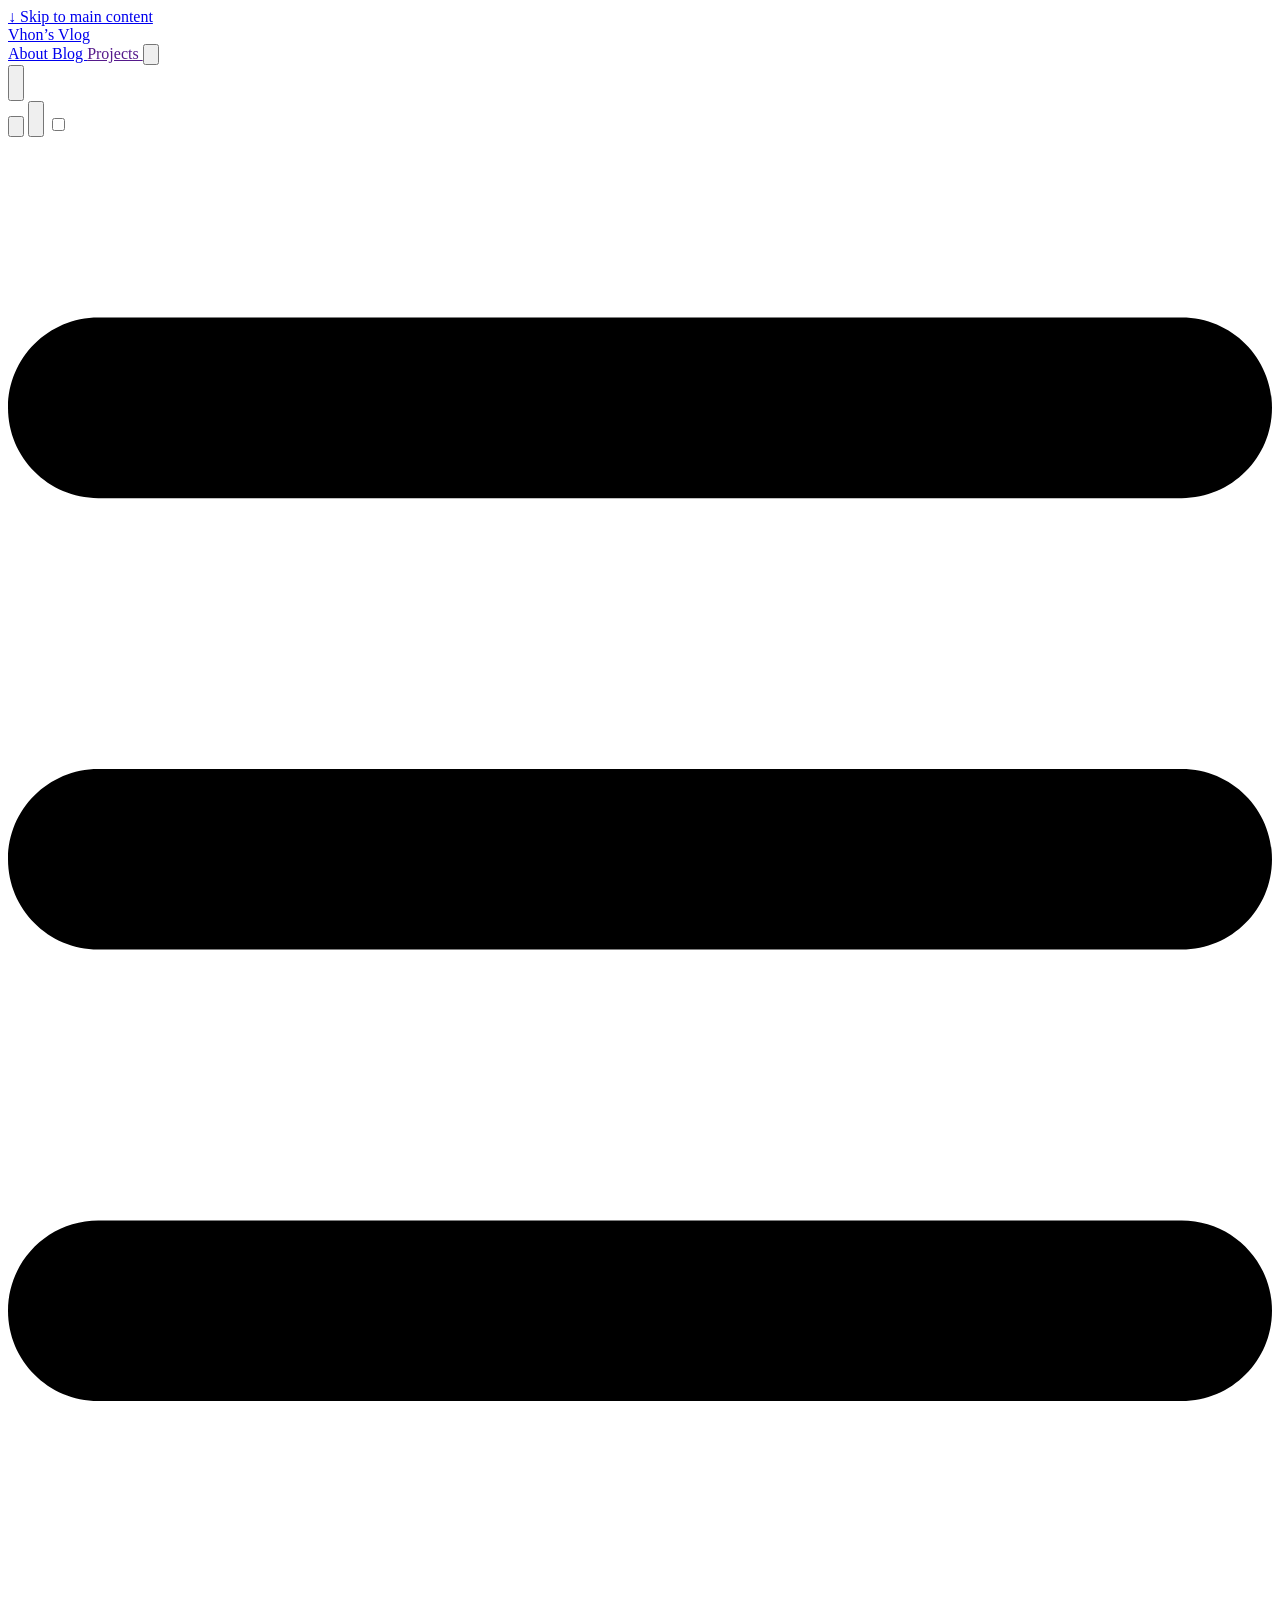
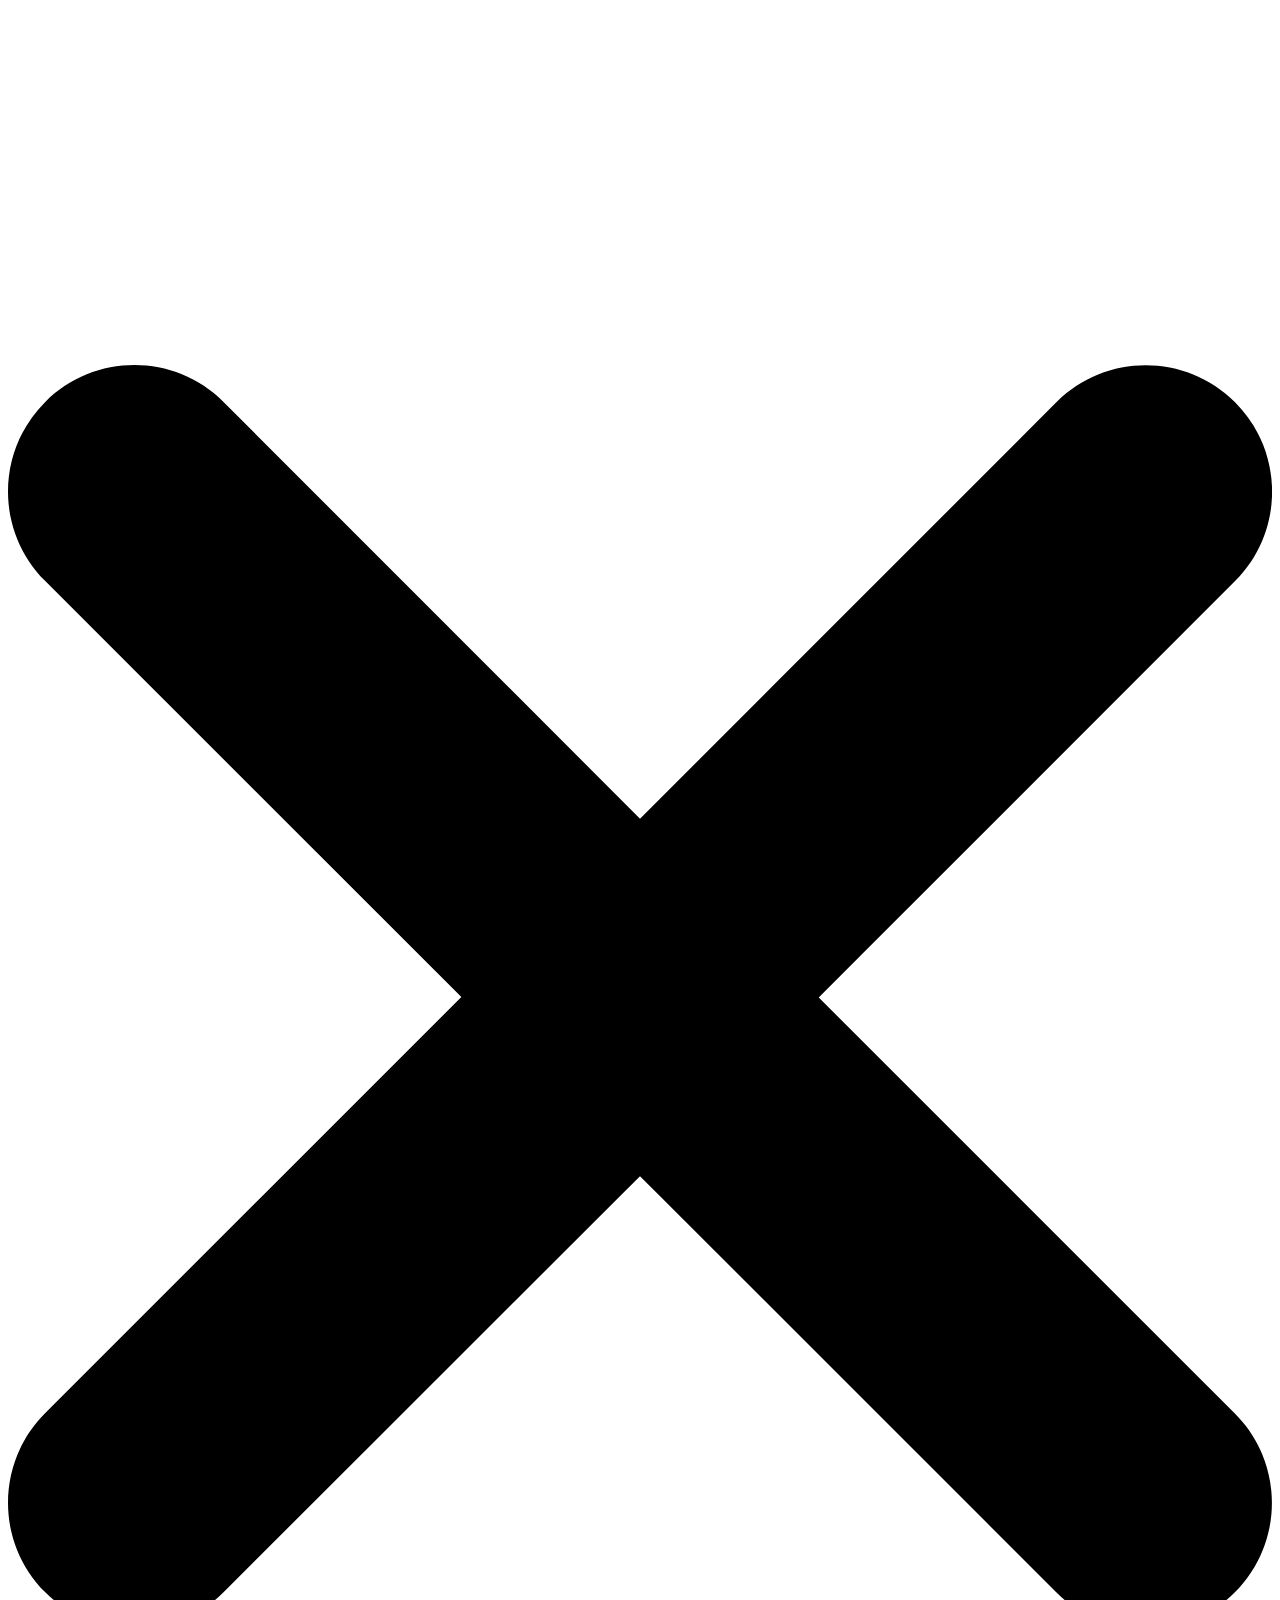
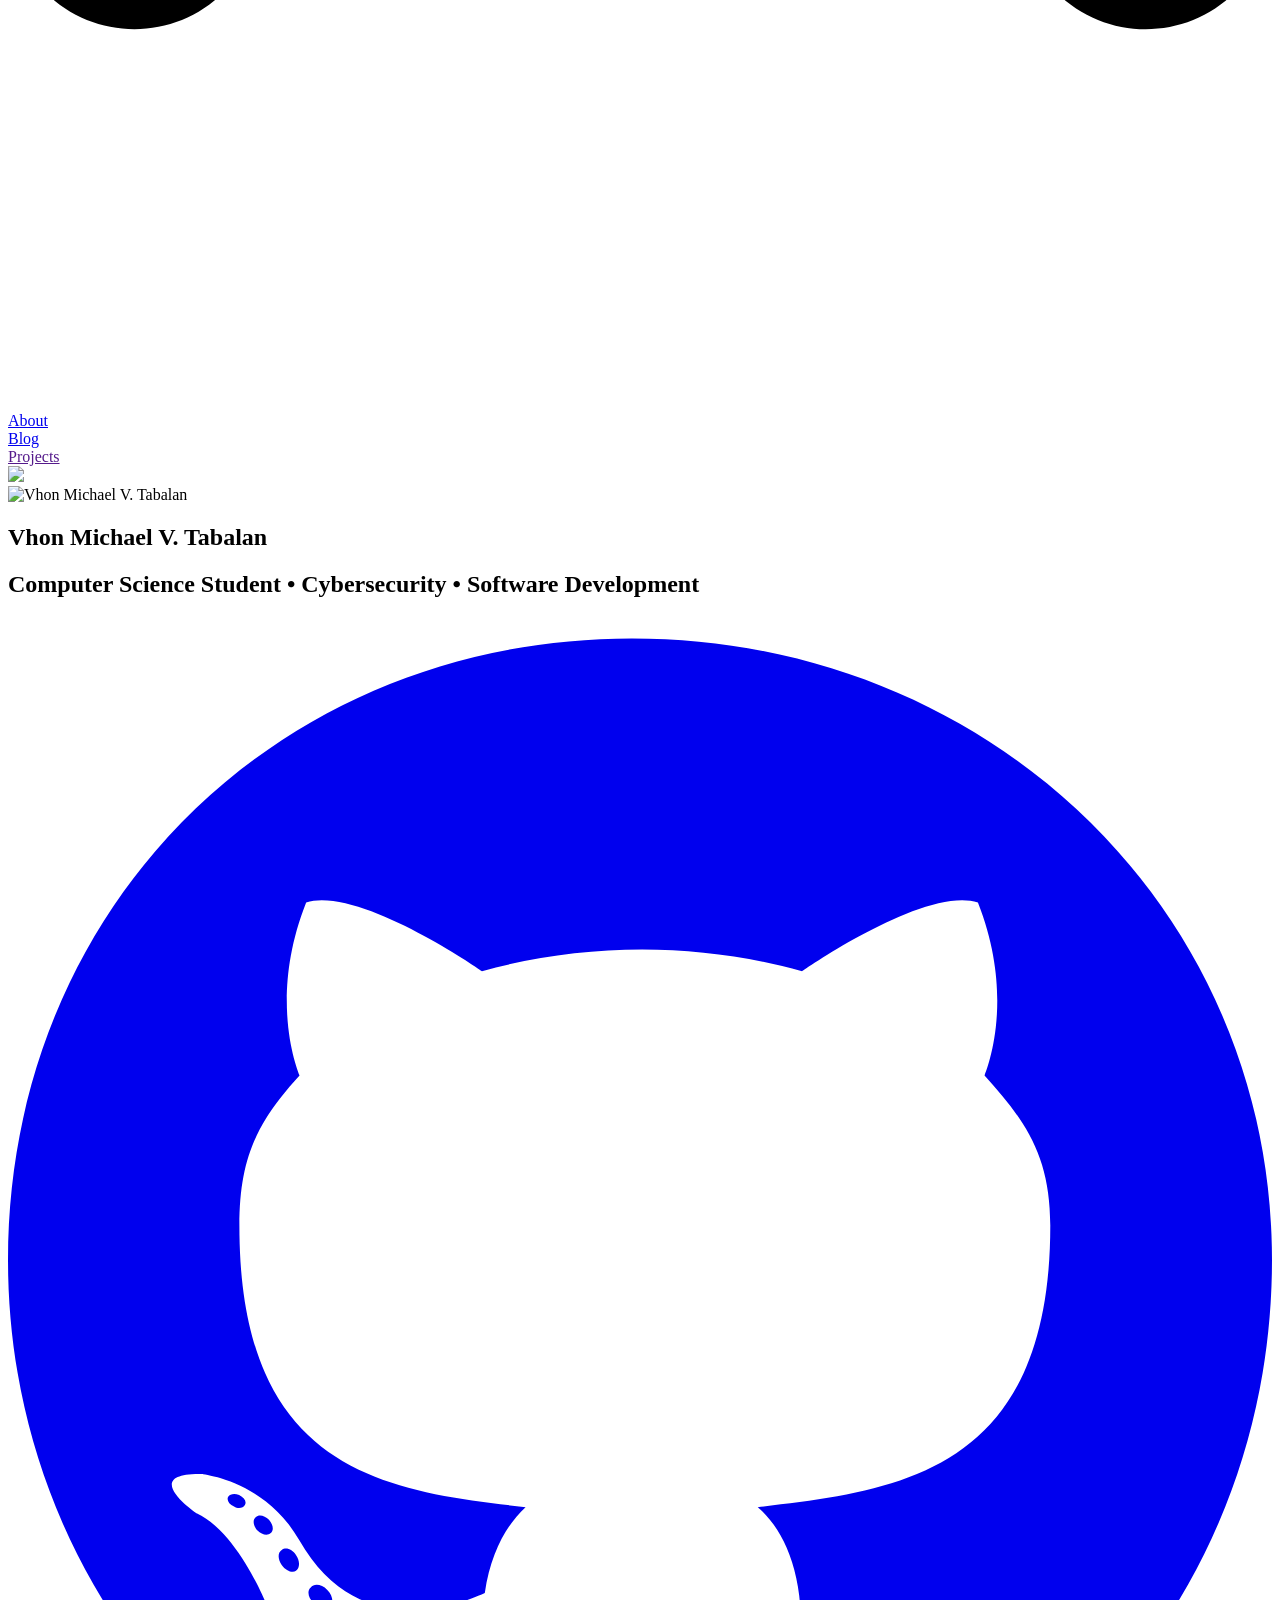
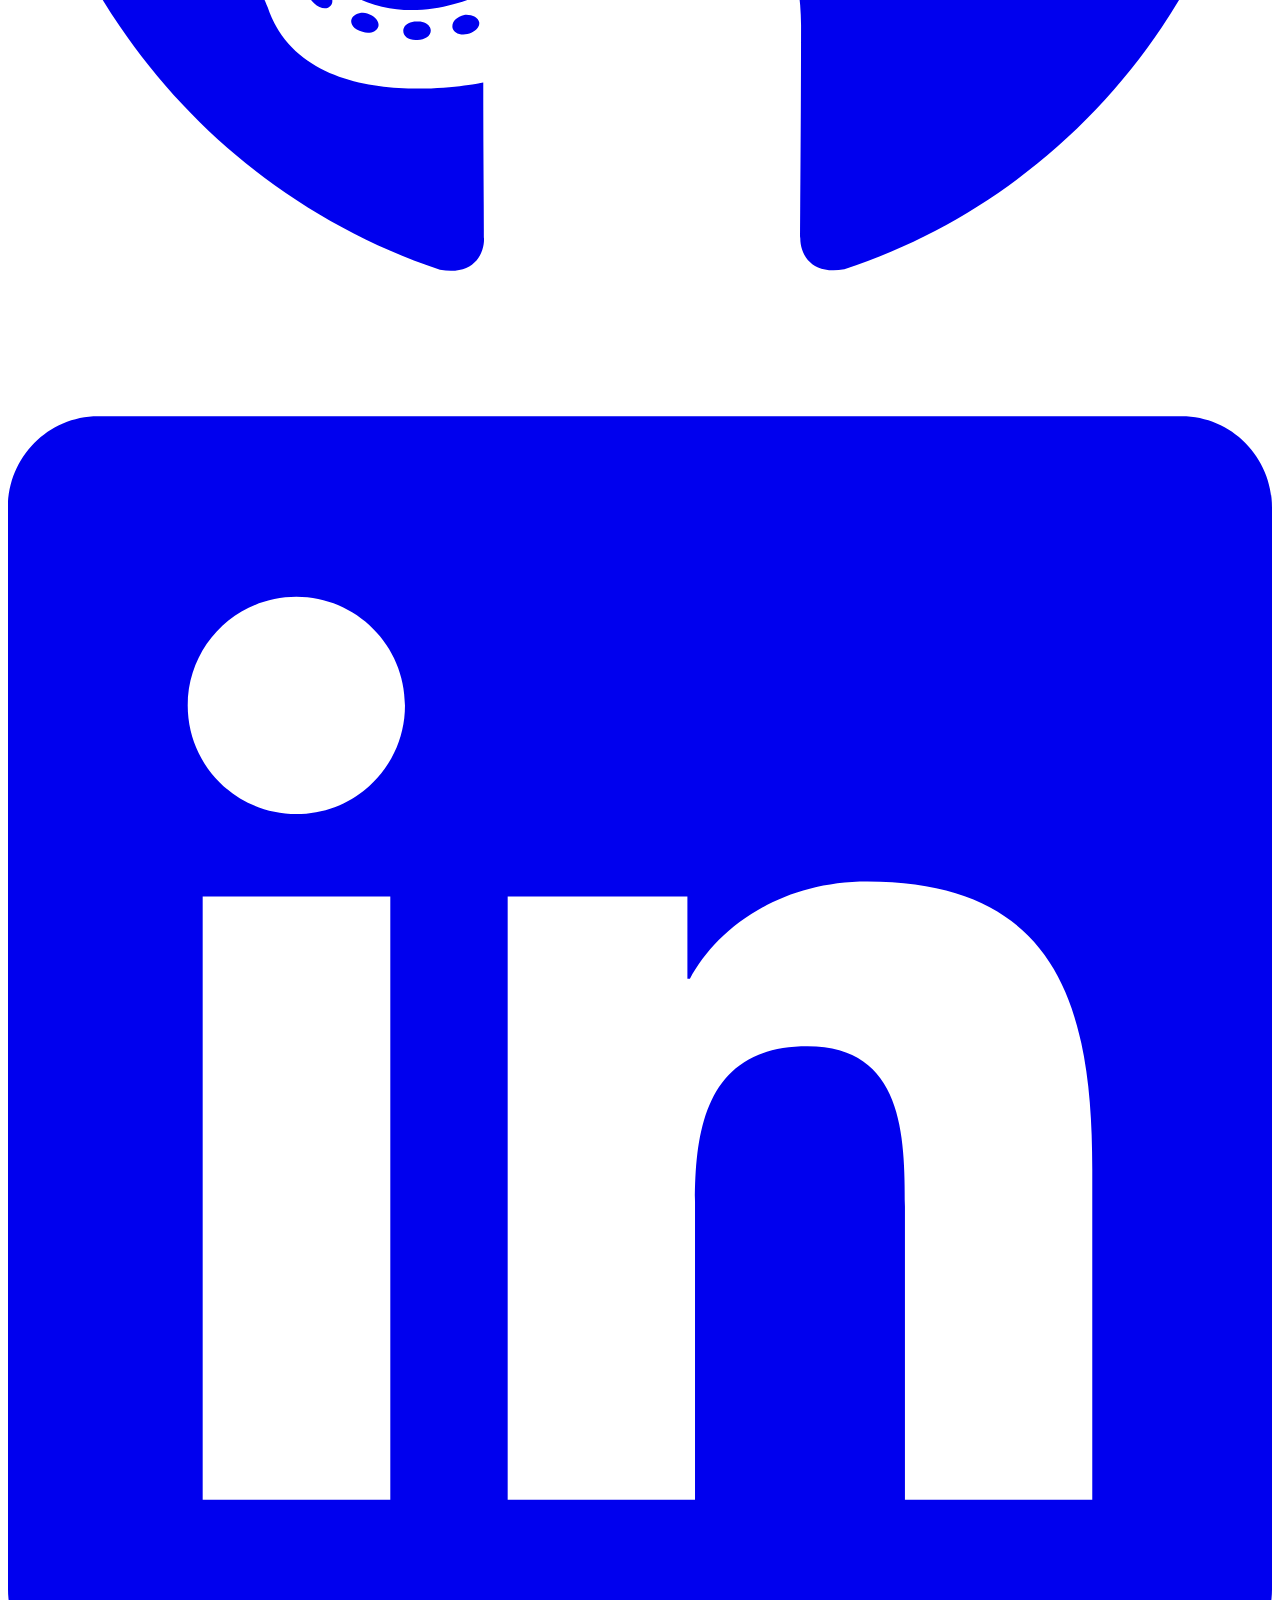
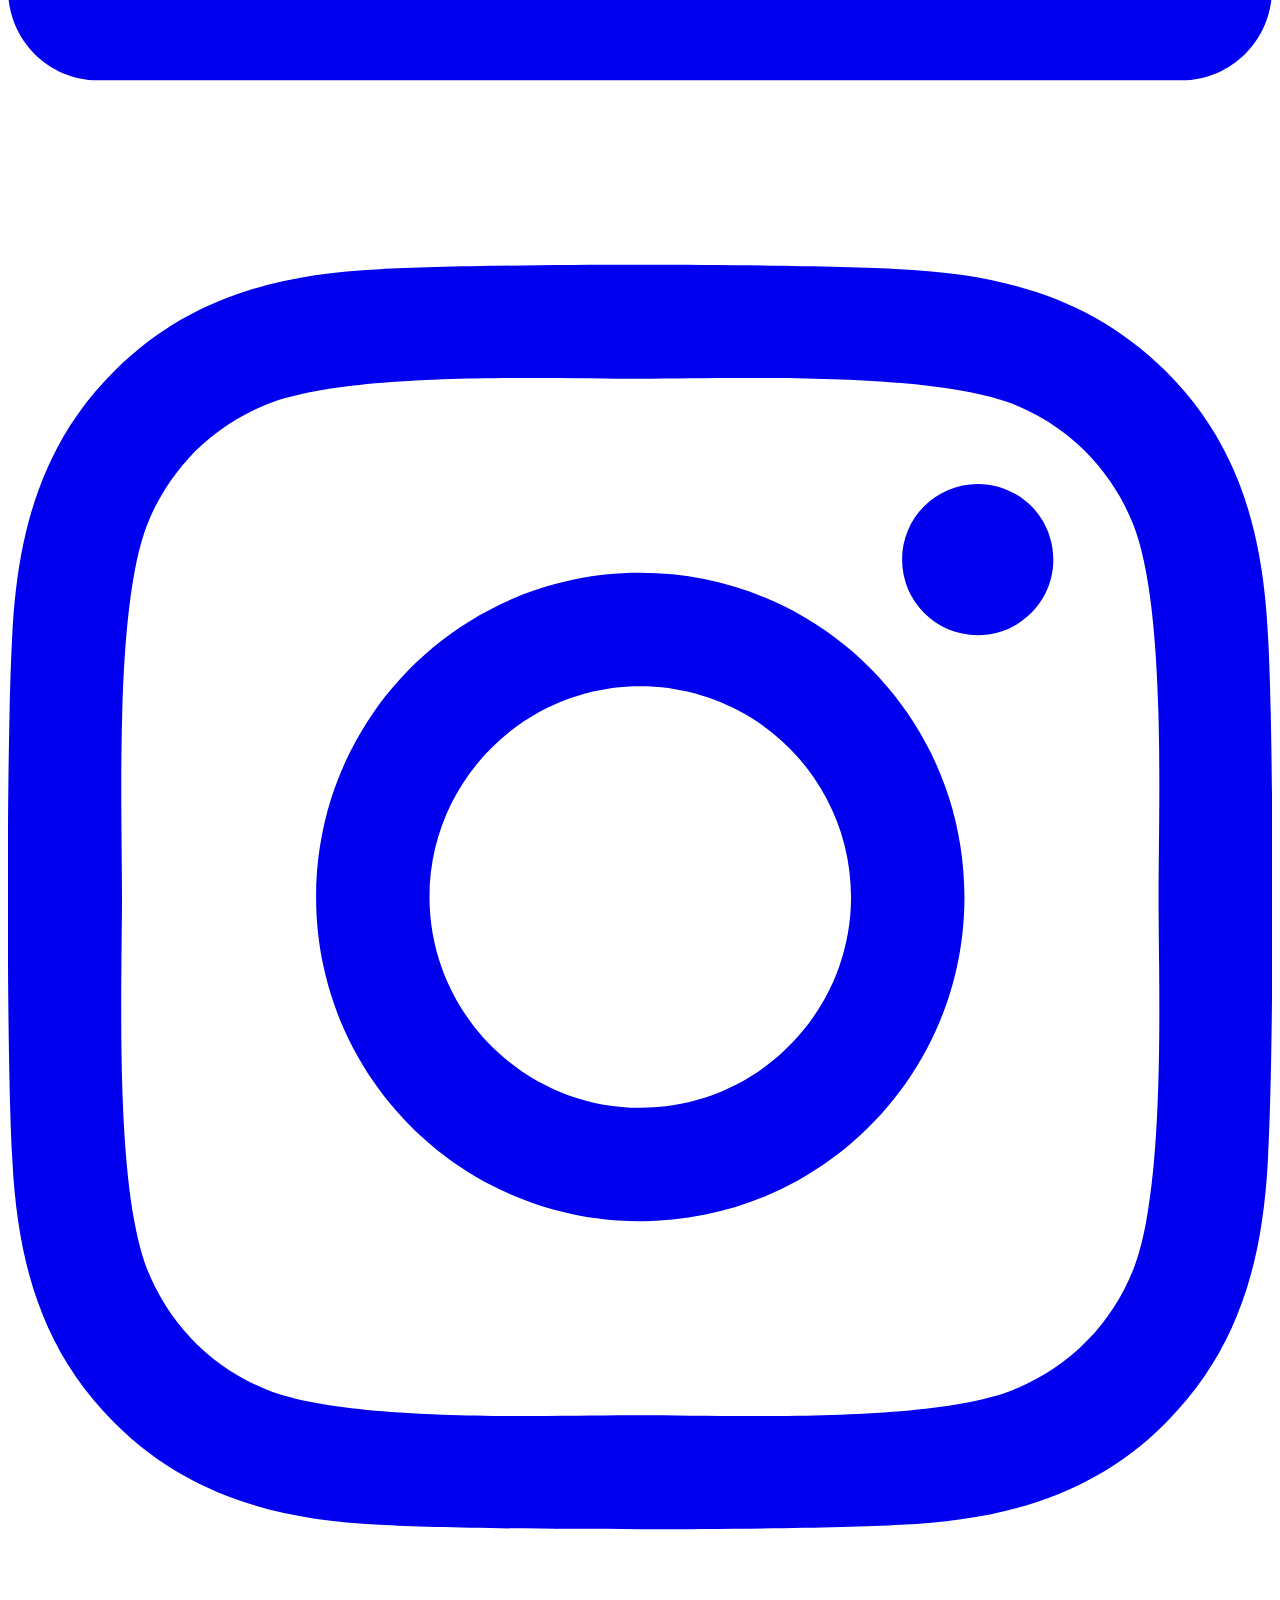
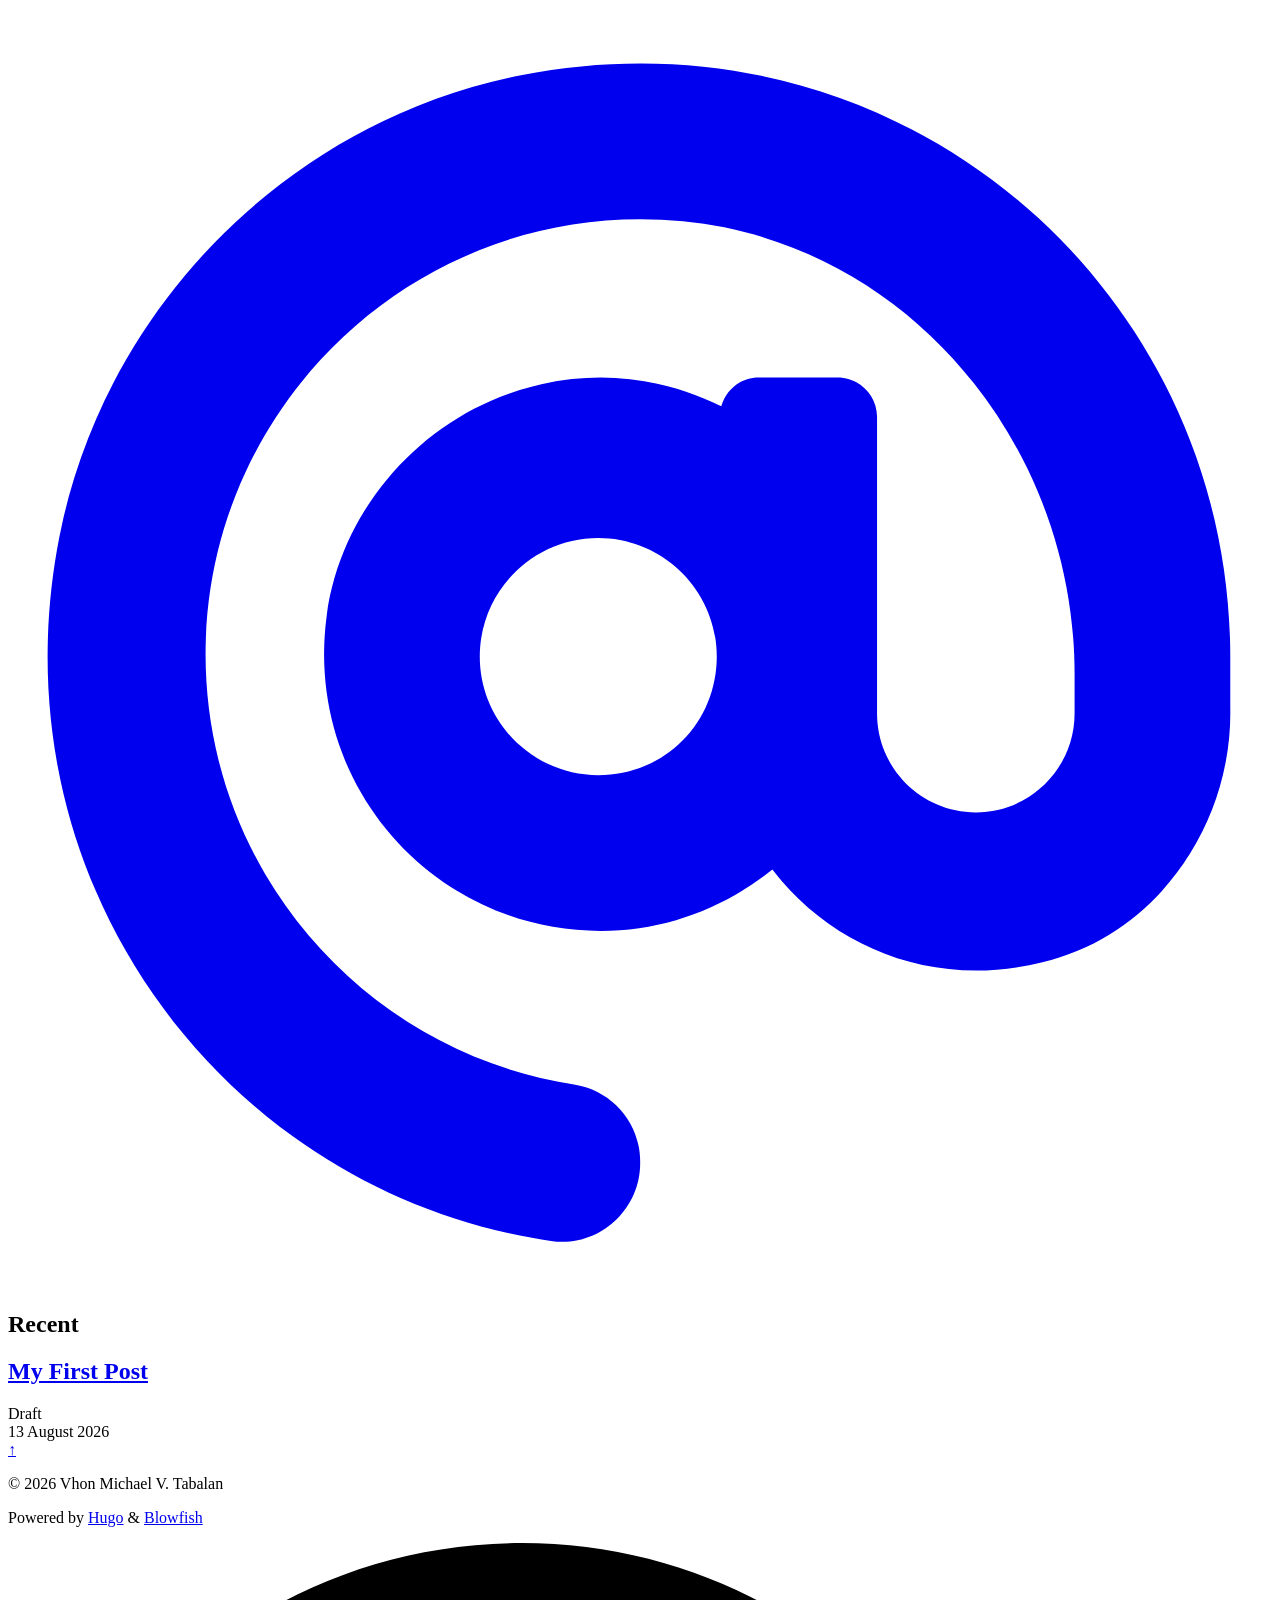
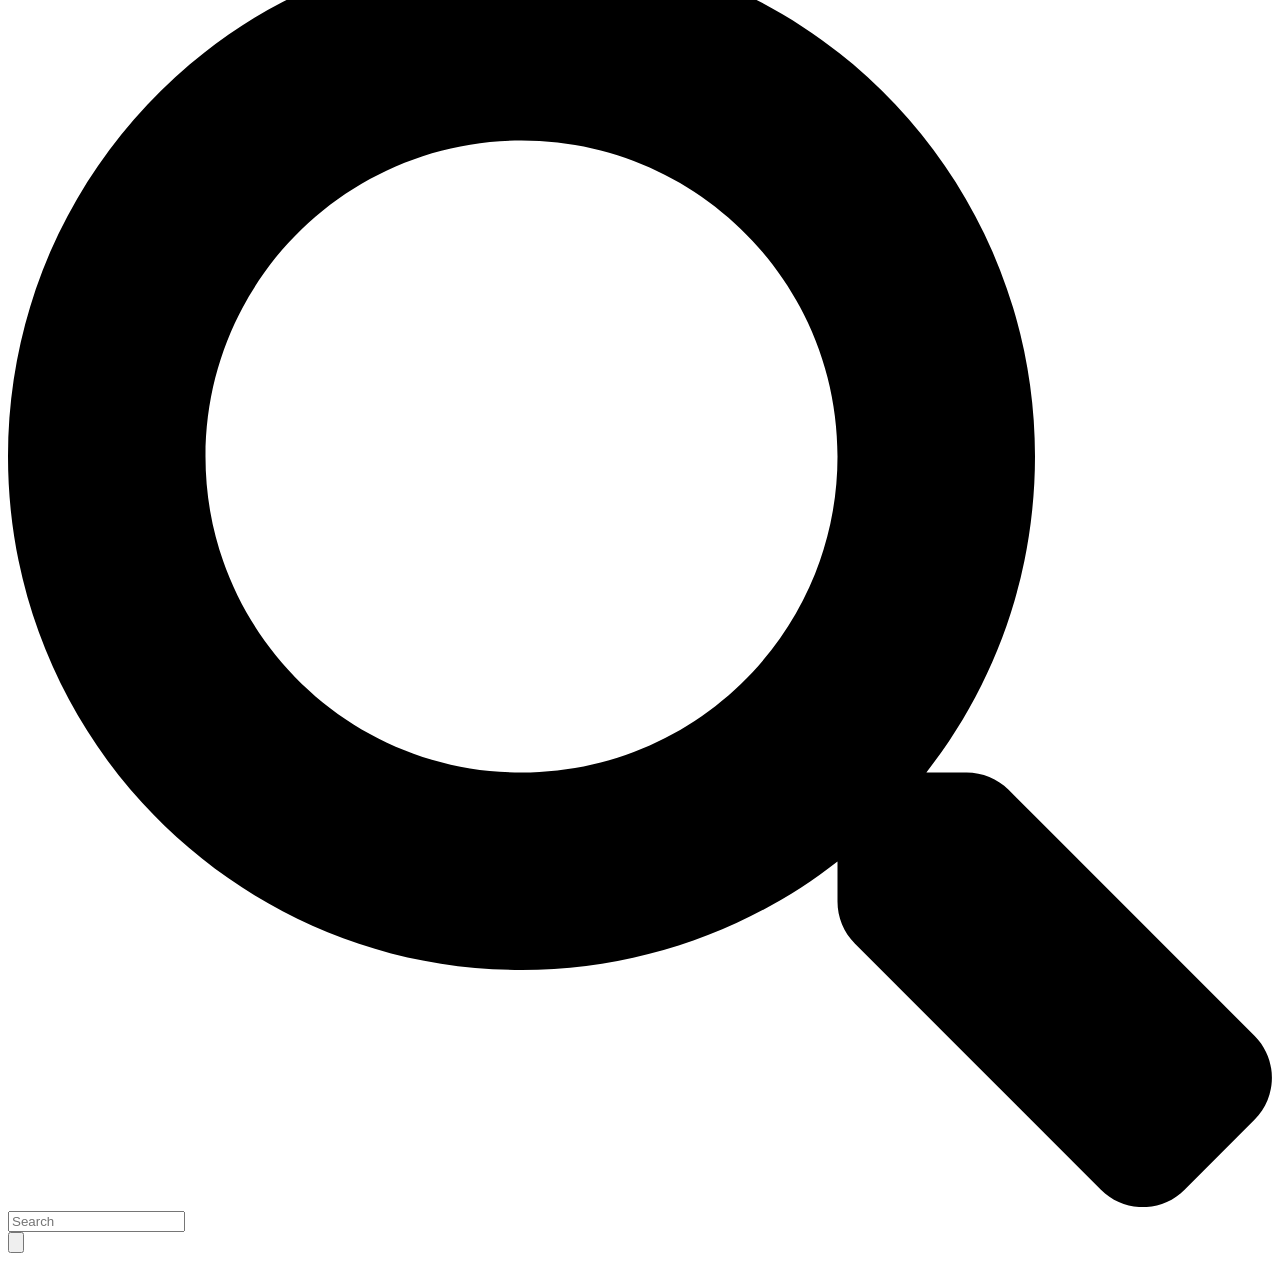
==== commit aec0a61b: "adding about page" ====
--- a/public/index.html
+++ b/public/index.html
@@ -3,7 +3,7 @@
   lang="en"
   dir="ltr"
   class="scroll-smooth"
-  data-default-appearance="dark"
+  data-default-appearance="light"
   data-auto-appearance="true"><head>
 	<meta name="generator" content="Hugo 0.162.1"><script src="/livereload.js?mindelay=10&amp;v=2&amp;port=1313&amp;path=livereload" data-no-instant defer></script>
   <meta charset="utf-8">
@@ -16,8 +16,8 @@
 
   
   
-    <title>Vhon&#39;s Blog</title>
-    <meta name="title" content="Vhon&#39;s Blog">
+    <title>Vhon&#39;s Vlog</title>
+    <meta name="title" content="Vhon&#39;s Vlog">
   
 
   
@@ -41,10 +41,10 @@
   
   
     
-      <link rel="alternate" type="application/rss+xml" href="/index.xml" title="Vhon's Blog" />
-  
-    
-      <link rel="alternate" type="application/json" href="/index.json" title="Vhon's Blog" />
+      <link rel="alternate" type="application/rss+xml" href="/index.xml" title="Vhon's Vlog" />
+  
+    
+      <link rel="alternate" type="application/json" href="/index.json" title="Vhon's Vlog" />
   
 
   
@@ -79,15 +79,15 @@
 
   
   <meta property="og:url" content="http://localhost:1313/">
-	<meta property="og:site_name" content="Vhon&#39;s Blog">
-	<meta property="og:title" content="Vhon&#39;s Blog">
+	<meta property="og:site_name" content="Vhon&#39;s Vlog">
+	<meta property="og:title" content="Vhon&#39;s Vlog">
 	<meta property="og:description" content="My awesome website">
 	<meta property="og:locale" content="en">
 	<meta property="og:type" content="website">
 
   
 	<meta name="twitter:card" content="summary">
-	<meta name="twitter:title" content="Vhon&#39;s Blog">
+	<meta name="twitter:title" content="Vhon&#39;s Vlog">
 	<meta name="twitter:description" content="My awesome website">
 
   
@@ -244,7 +244,7 @@
     "@context": "https://schema.org",
     "@type": "WebSite",
     "@id": "http://localhost:1313/",
-    "name": "Vhon\u0027s Blog",
+    "name": "Vhon\u0027s Vlog",
     "description": "My awesome website",
     "inLanguage": "en",
     "url": "http://localhost:1313/",
@@ -304,7 +304,7 @@
   
   
     <a href="/" class="text-base font-medium truncate min-w-0 shrink">
-      Vhon&rsquo;s Blog
+      Vhon&rsquo;s Vlog
     </a>
   
   <div class="flex items-center ms-auto">
@@ -315,11 +315,11 @@
       
   
     <a
-      href=""
+      href="/about/"
       
       class="flex items-center bf-icon-color-hover"
       aria-label="About"
-      title="">
+      title="About Me">
       
       
         <span class="text-base font-medium break-normal">
@@ -463,12 +463,12 @@
     
     <div class="px-2">
       <a
-        href=""
+        href="/about/"
         aria-label="About"
         
         class="flex items-center gap-4 group bf-icon-color-hover text-neutral-700 dark:text-neutral-200">
         
-        <span title="" class="text-2xl font-bold tracking-tight">
+        <span title="About Me" class="text-2xl font-bold tracking-tight">
           About
         </span>
         
@@ -566,7 +566,7 @@
             <img
               id="background-image"
               class="nozoom mt-0 mr-0 mb-0 ml-0 h-[1000px] w-full object-cover"
-              src="/img/win-11-dark.jpg"
+              src="/img/wallpaperflare.jpg"
               role="presentation"
               >
             <div
@@ -862,7 +862,7 @@
     integrity="sha512-YFs7lCgY8KtacXrkRhNexGuO5aKtEq5W&#43;5DcKnbOMMOI&#43;f7IvMGNsVvUfj&#43;ooJ13n6EqqcGEz2FKMVvHLGwWPQ=="
     data-blur-id="background-blur"
     data-image-id="background-image"
-    data-image-url="/img/win-11-dark.jpg"></script>
+    data-image-url="/img/wallpaperflare.jpg"></script>
 
 
   
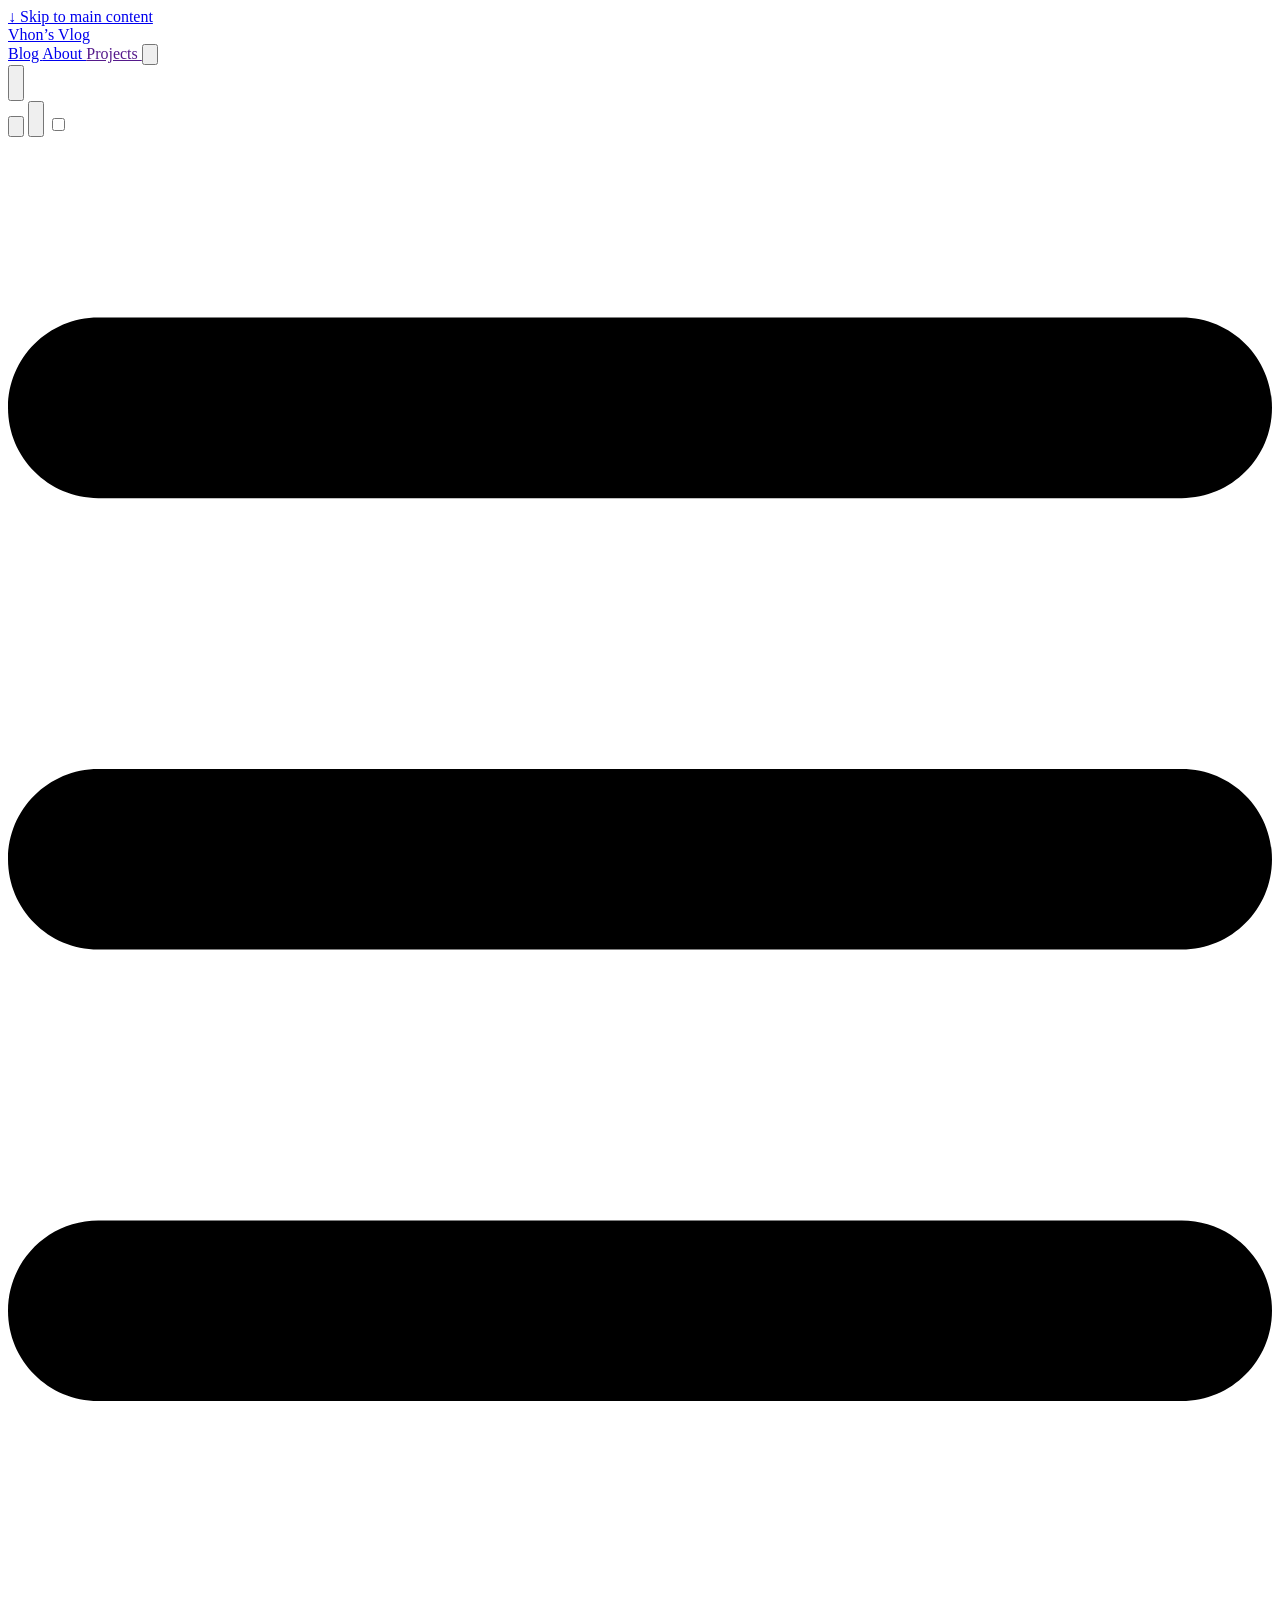
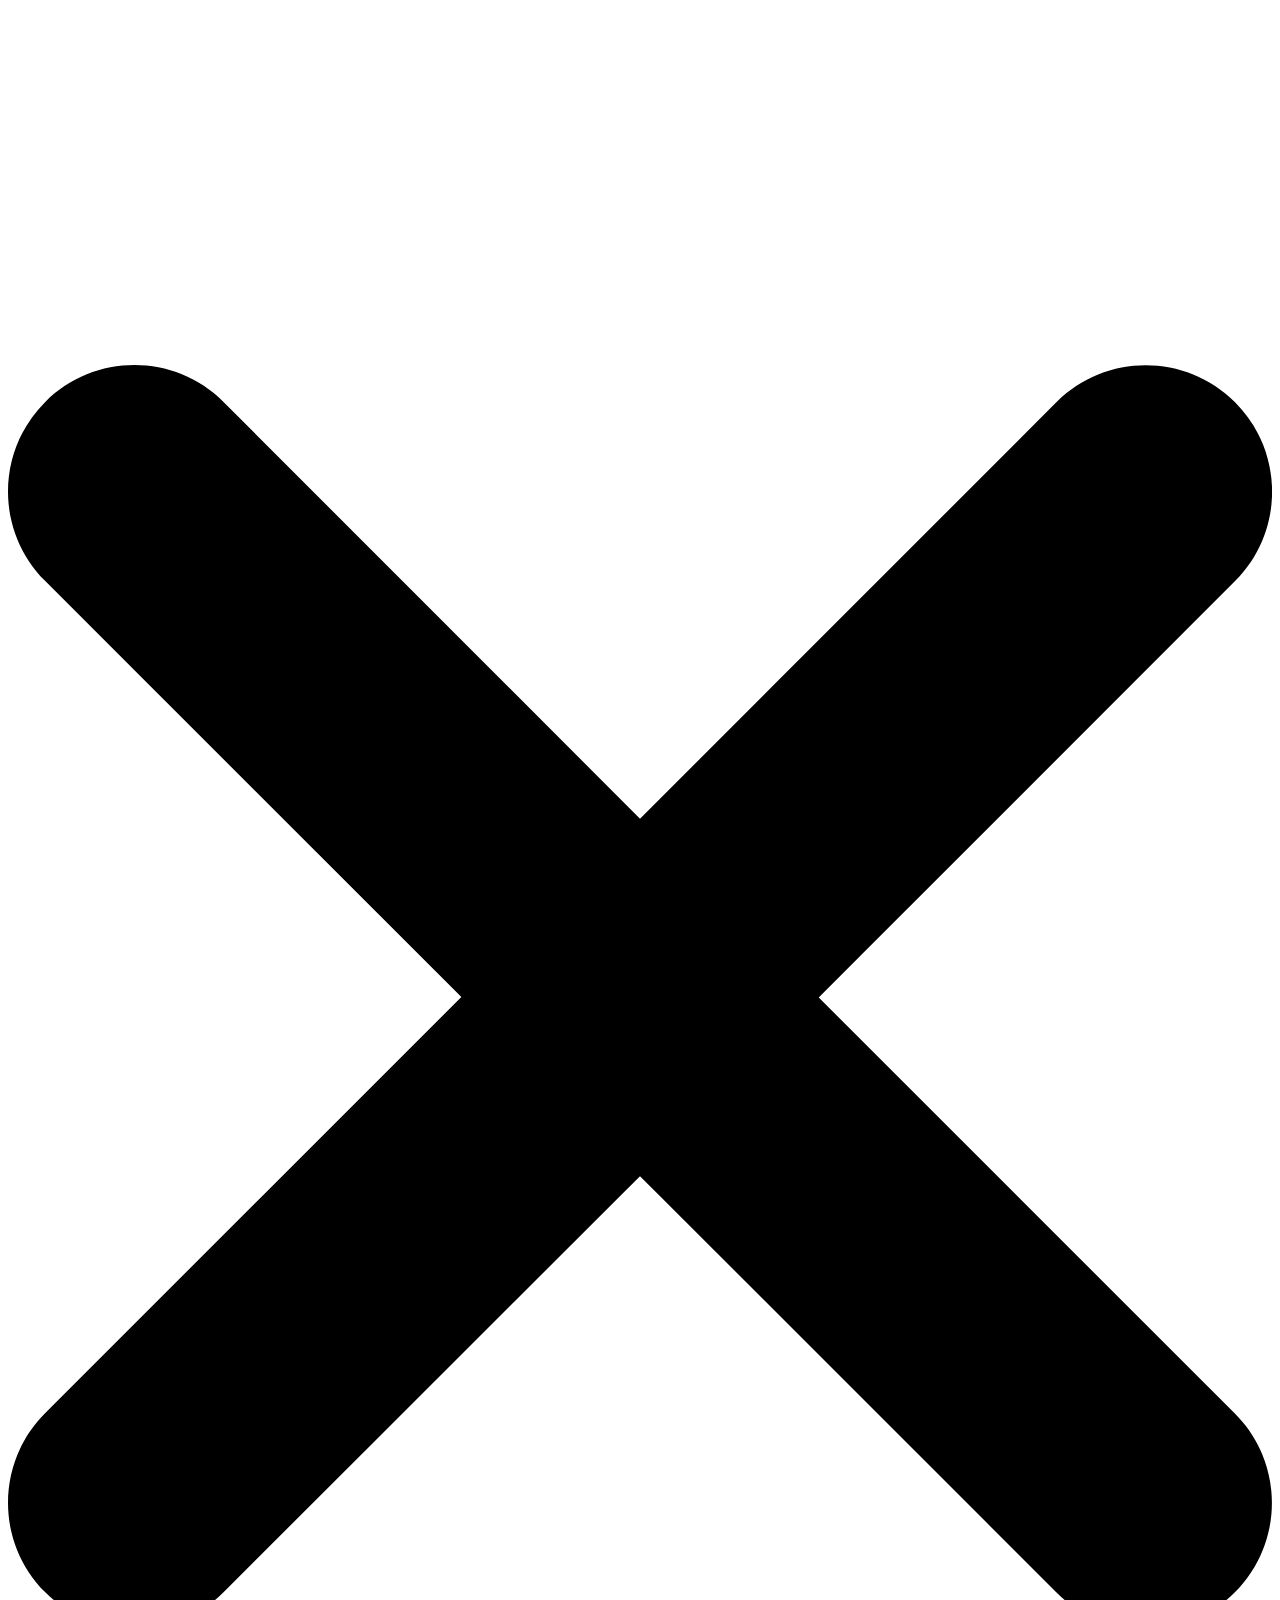
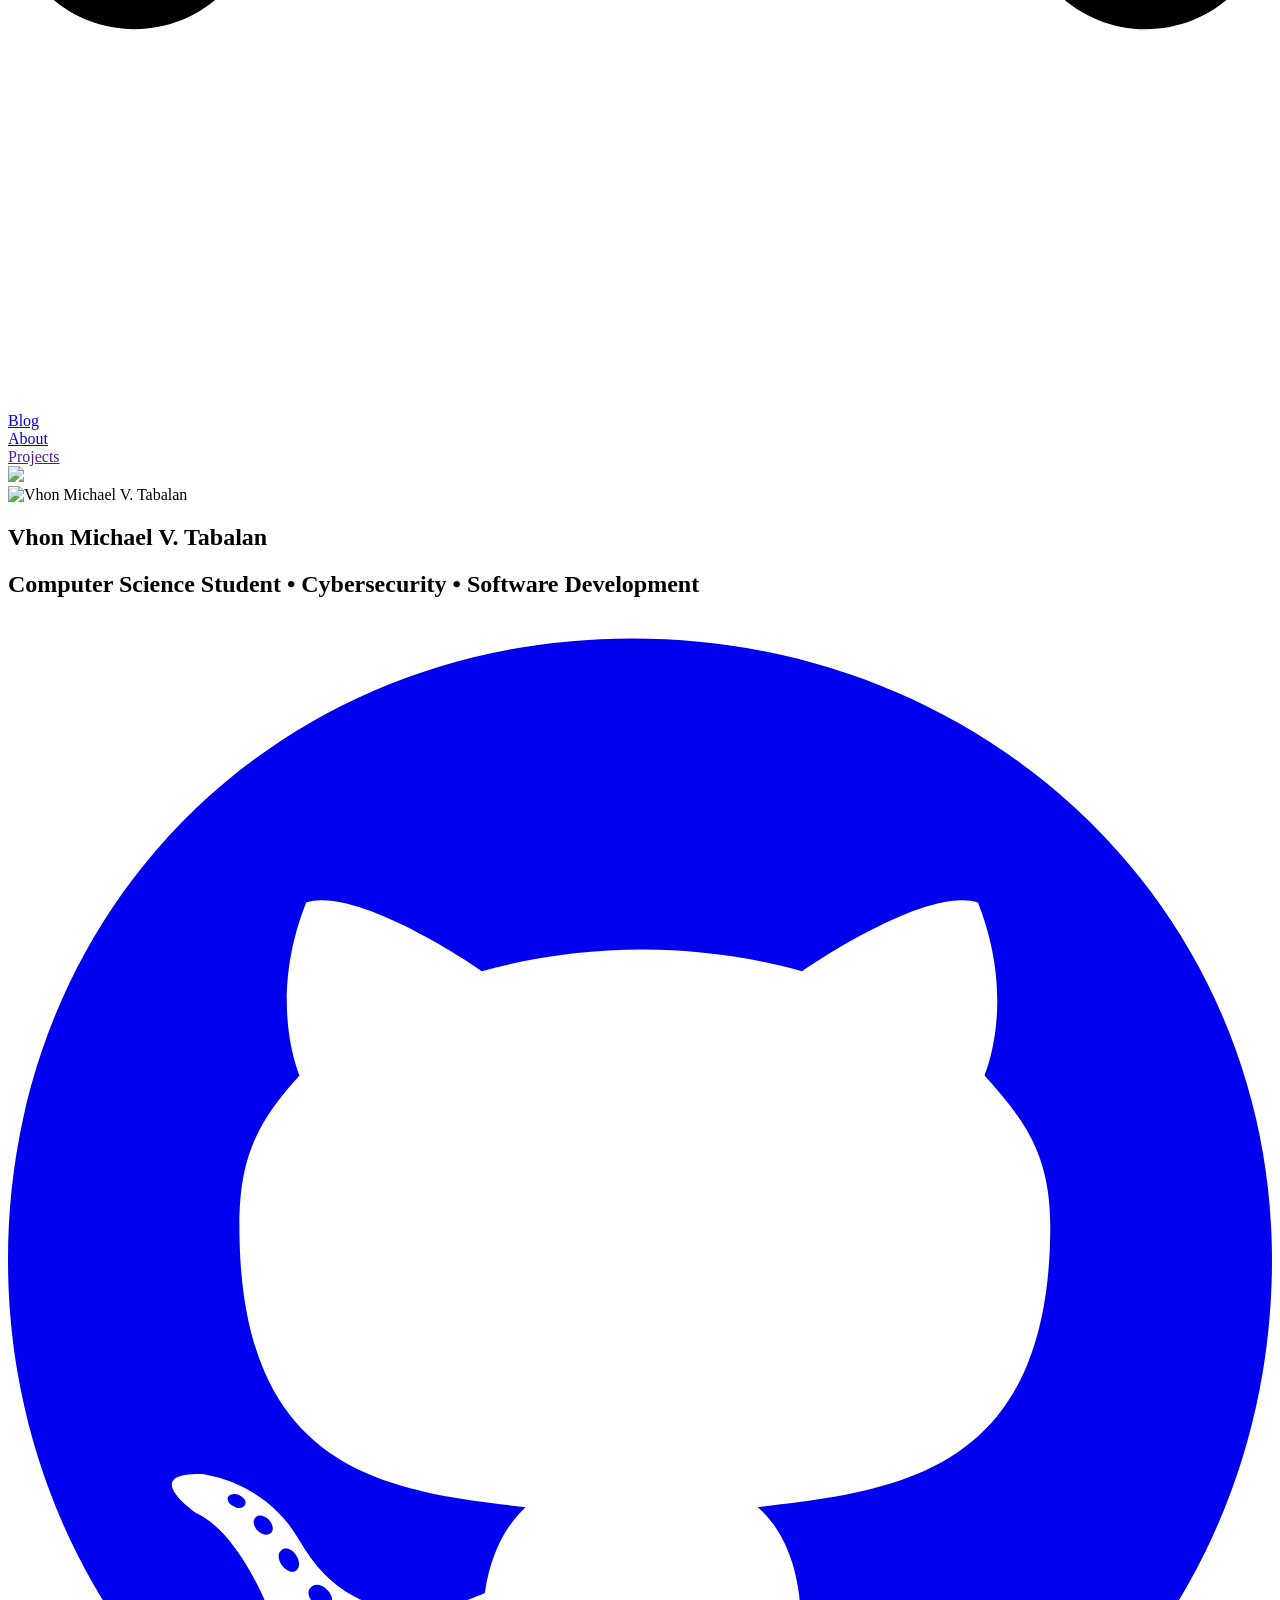
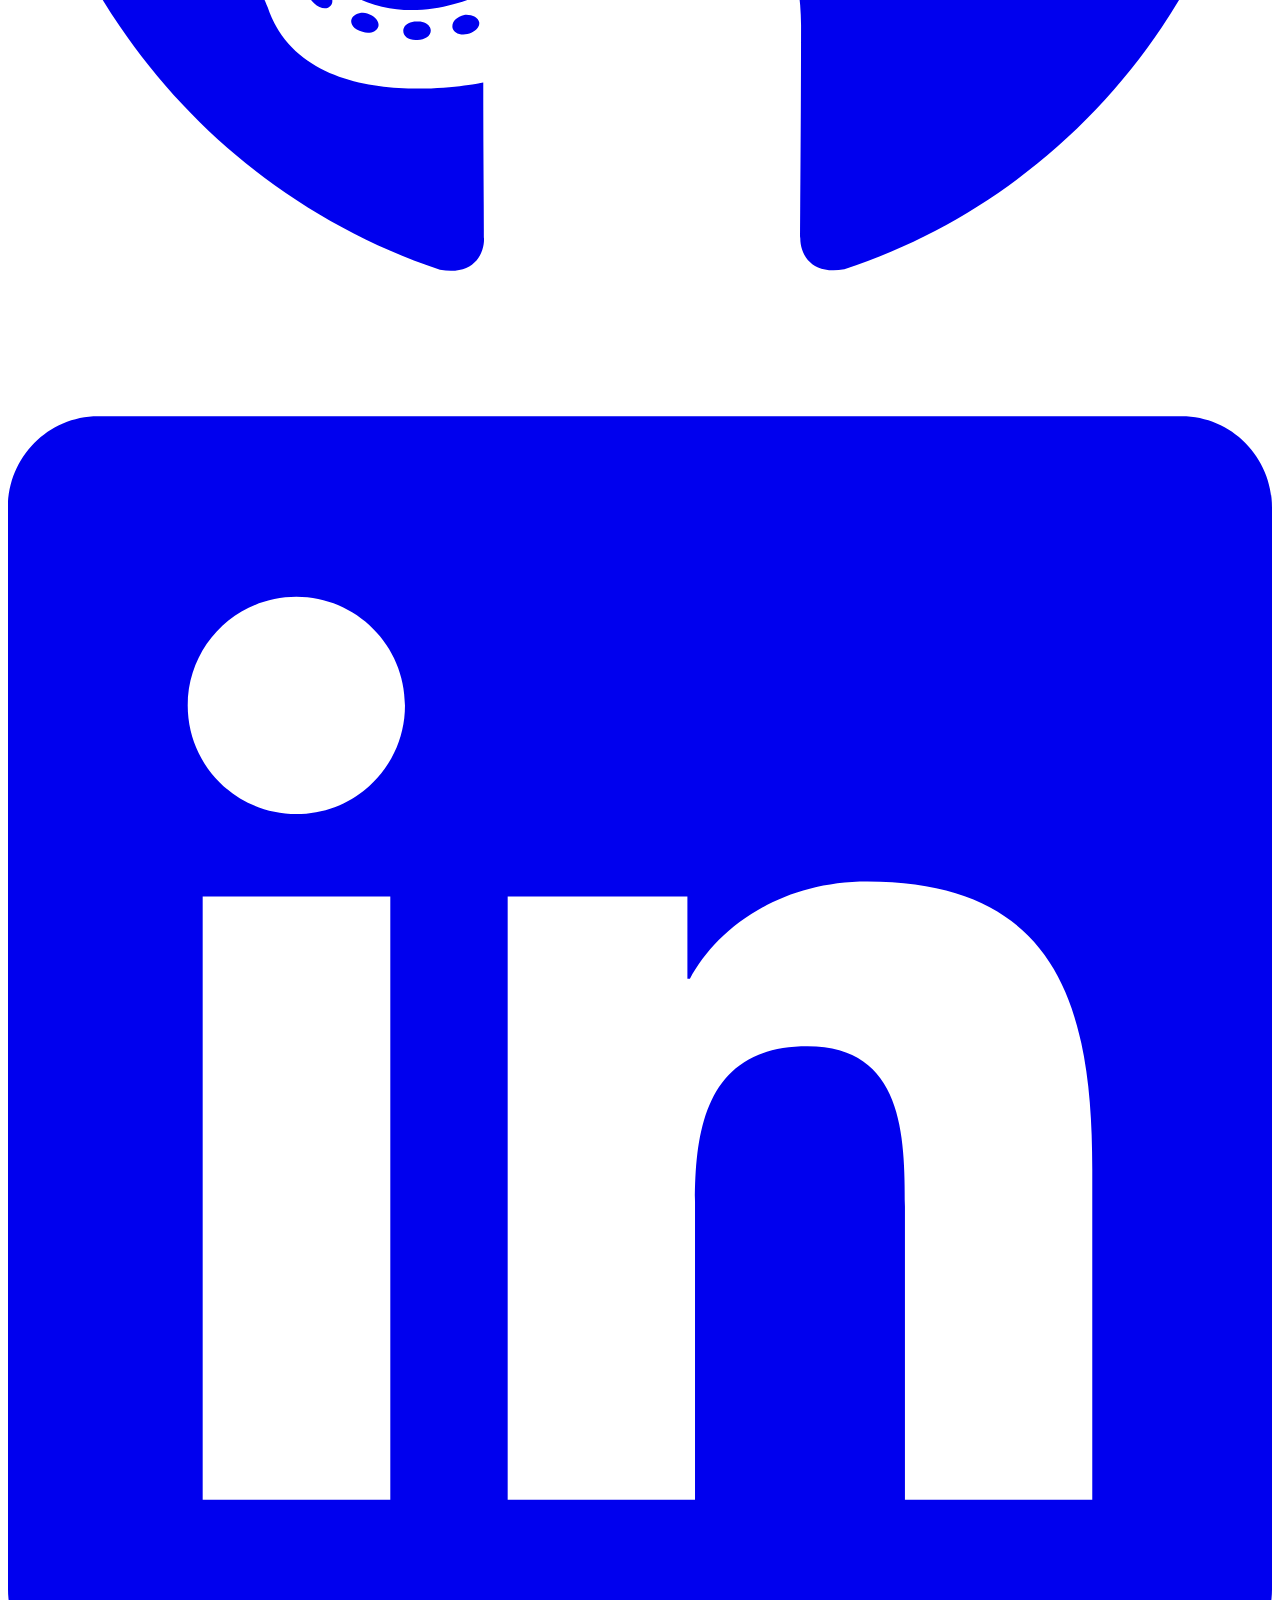
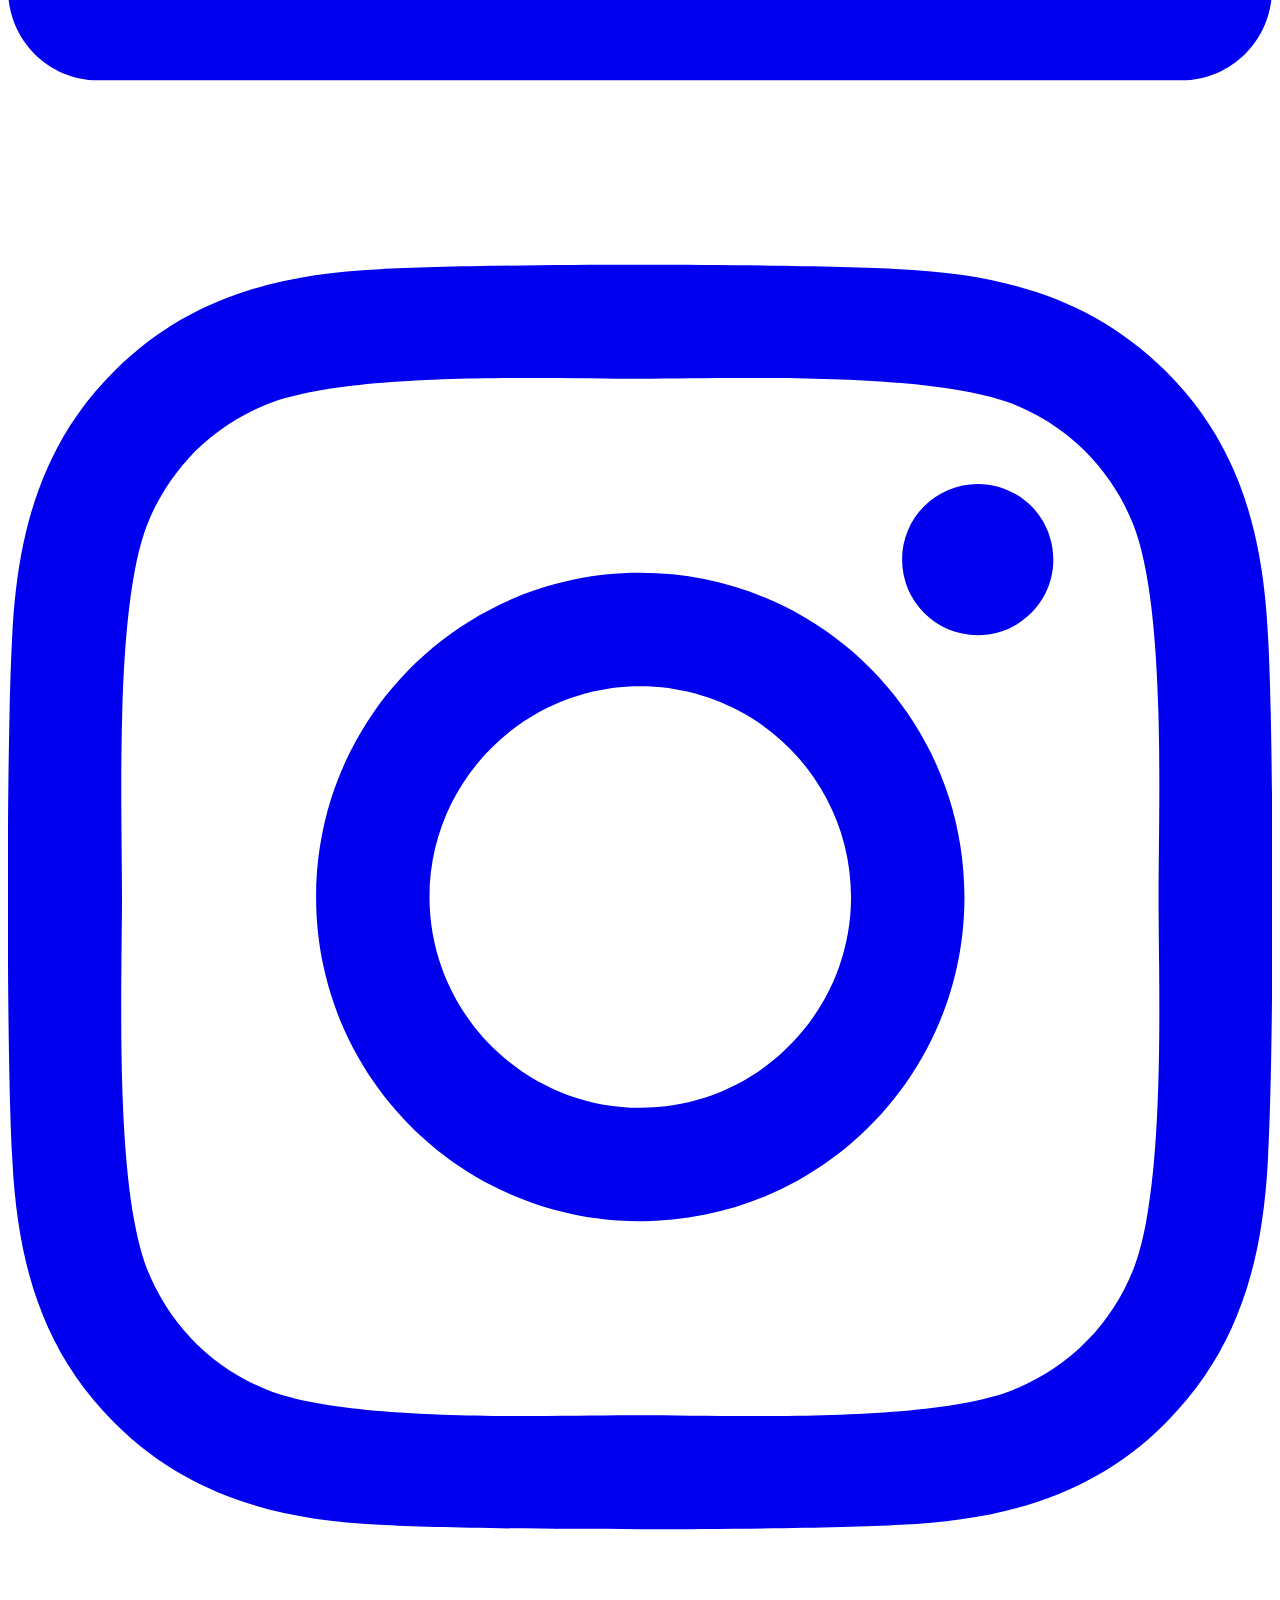
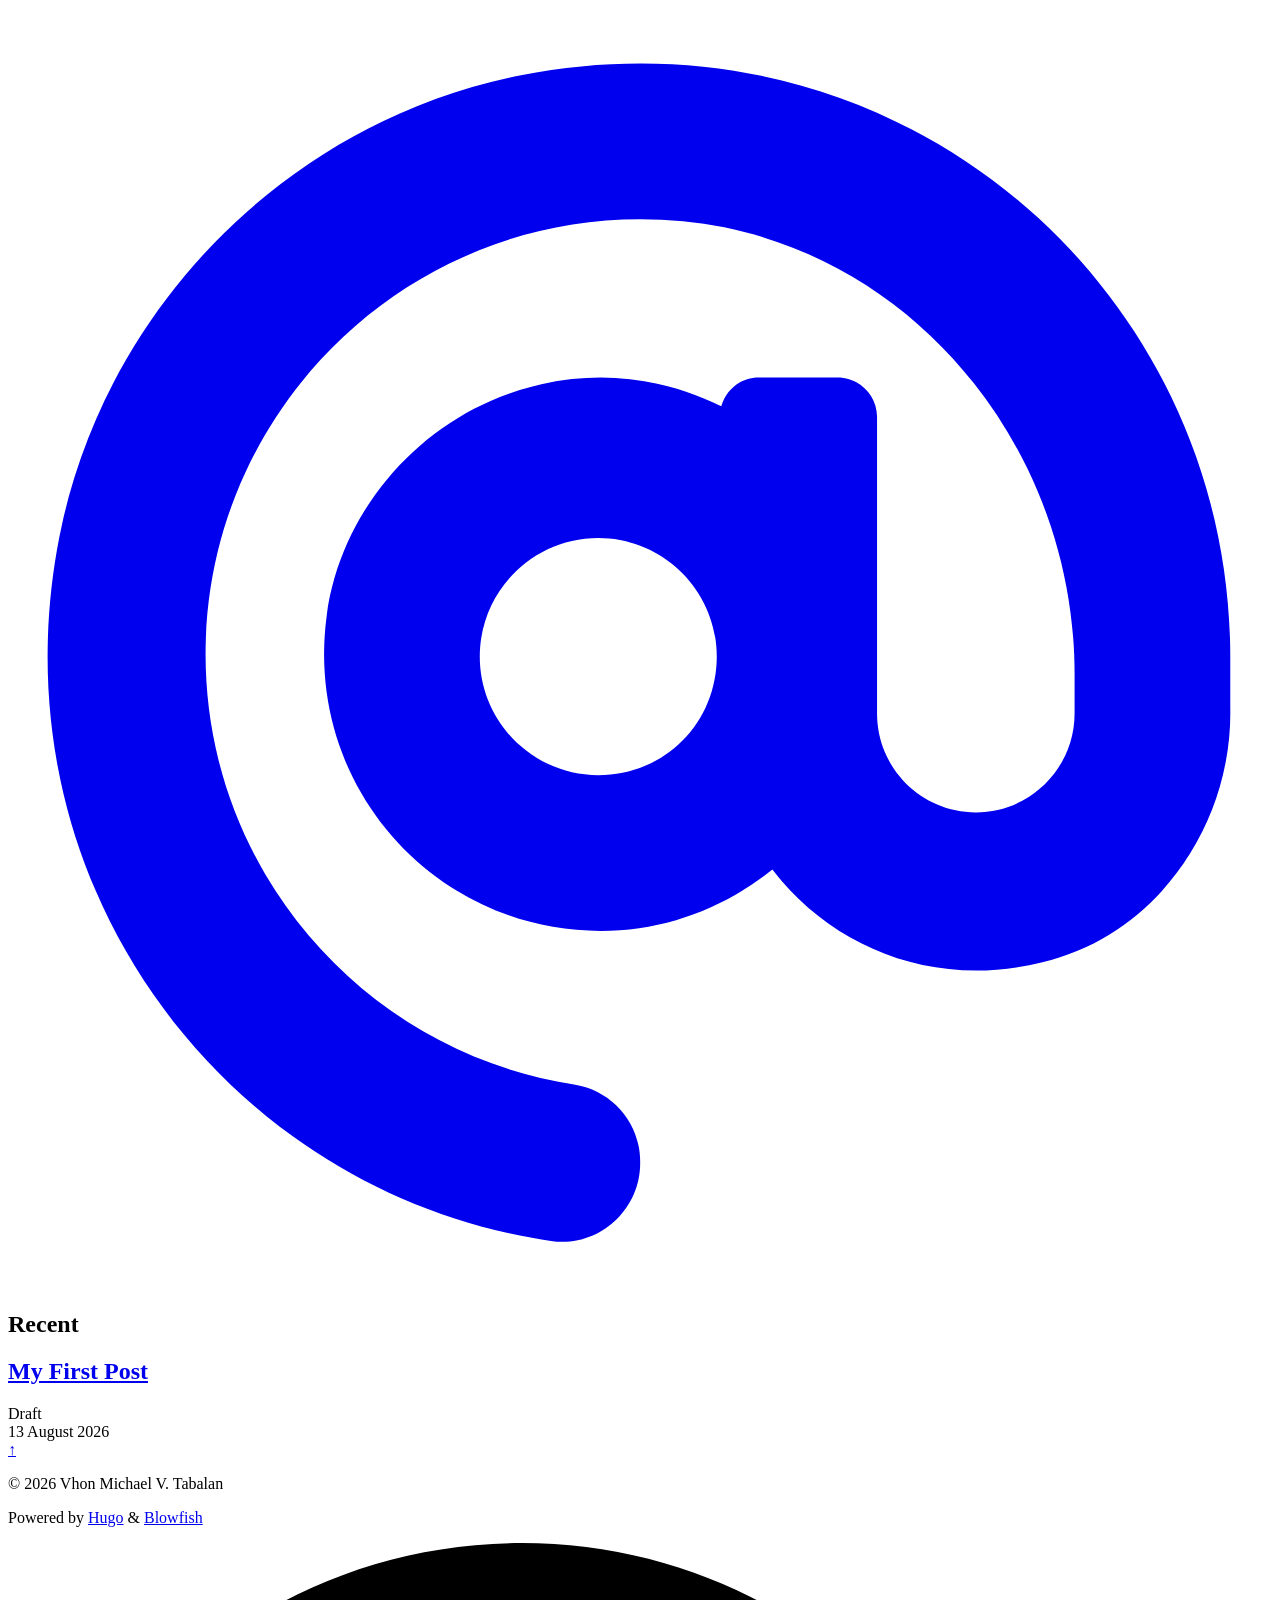
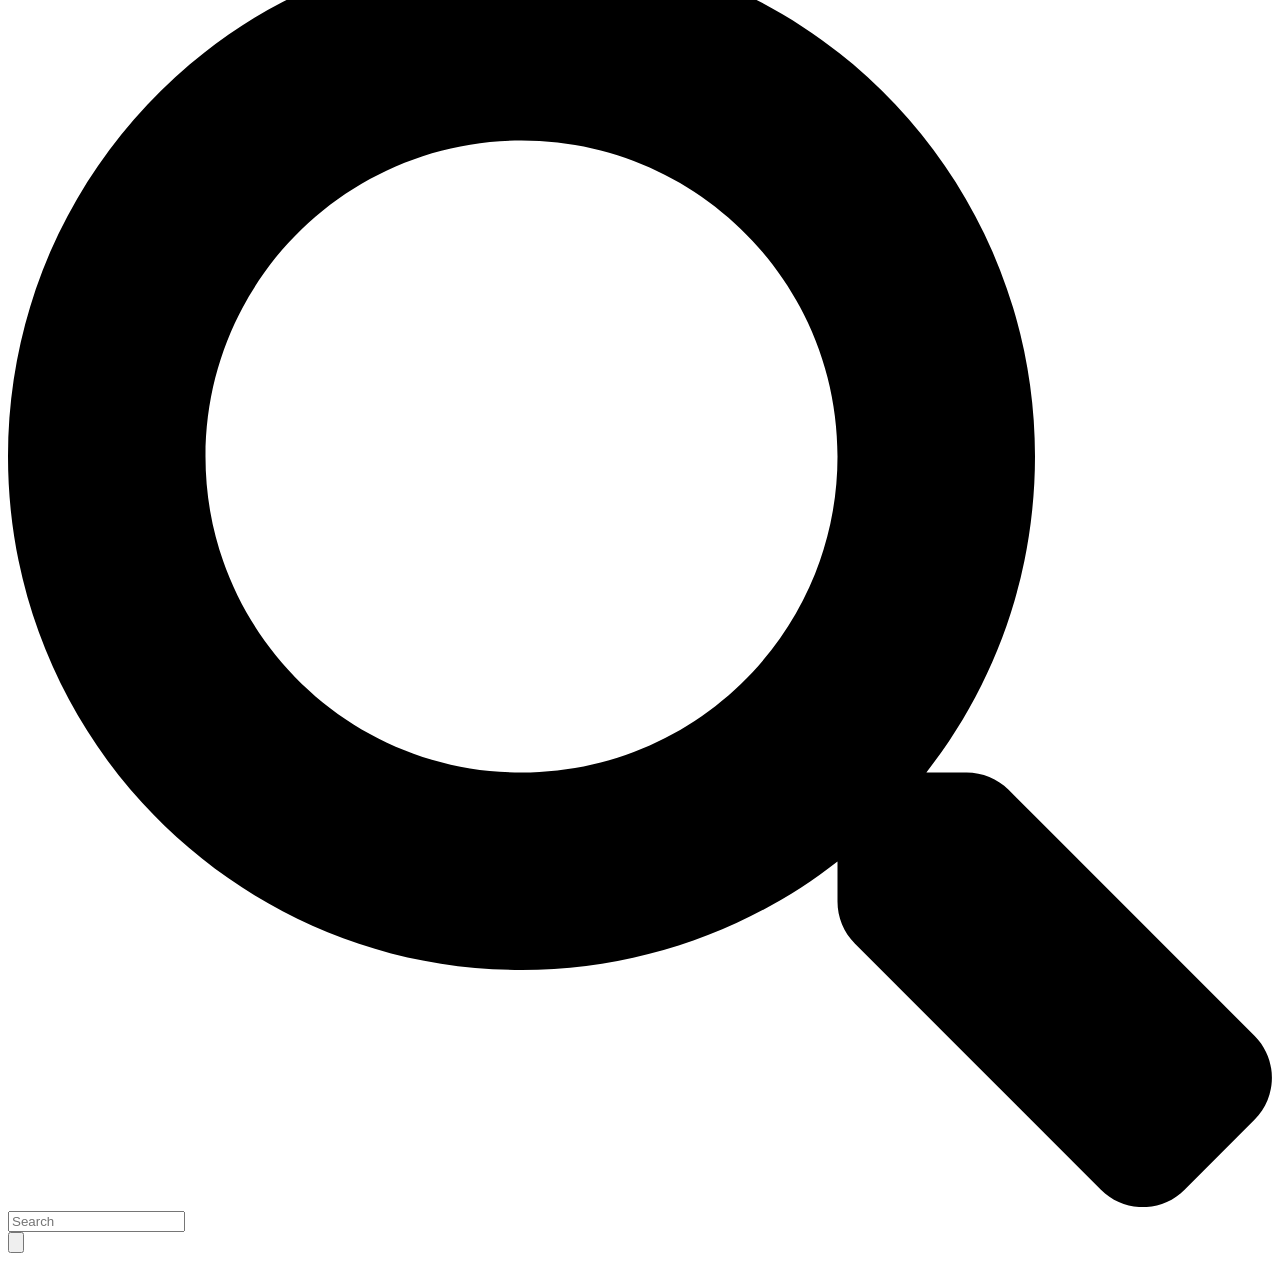
==== commit 39f96c06: "fix page ref issue" ====
--- a/public/index.html
+++ b/public/index.html
@@ -315,6 +315,24 @@
       
   
     <a
+      href="/posts/"
+      
+      class="flex items-center bf-icon-color-hover"
+      aria-label="Blog"
+      title="Posts">
+      
+      
+        <span class="text-base font-medium break-normal">
+          Blog
+        </span>
+      
+    </a>
+  
+
+    
+      
+  
+    <a
       href="/about/"
       
       class="flex items-center bf-icon-color-hover"
@@ -324,24 +342,6 @@
       
         <span class="text-base font-medium break-normal">
           About
-        </span>
-      
-    </a>
-  
-
-    
-      
-  
-    <a
-      href="/posts/"
-      
-      class="flex items-center bf-icon-color-hover"
-      aria-label="Blog"
-      title="Posts">
-      
-      
-        <span class="text-base font-medium break-normal">
-          Blog
         </span>
       
     </a>
@@ -463,6 +463,23 @@
     
     <div class="px-2">
       <a
+        href="/posts/"
+        aria-label="Blog"
+        
+        class="flex items-center gap-4 group bf-icon-color-hover text-neutral-700 dark:text-neutral-200">
+        
+        <span title="Posts" class="text-2xl font-bold tracking-tight">
+          Blog
+        </span>
+        
+      </a>
+
+      
+    </div>
+  
+    
+    <div class="px-2">
+      <a
         href="/about/"
         aria-label="About"
         
@@ -470,23 +487,6 @@
         
         <span title="About Me" class="text-2xl font-bold tracking-tight">
           About
-        </span>
-        
-      </a>
-
-      
-    </div>
-  
-    
-    <div class="px-2">
-      <a
-        href="/posts/"
-        aria-label="Blog"
-        
-        class="flex items-center gap-4 group bf-icon-color-hover text-neutral-700 dark:text-neutral-200">
-        
-        <span title="Posts" class="text-2xl font-bold tracking-tight">
-          Blog
         </span>
         
       </a>
